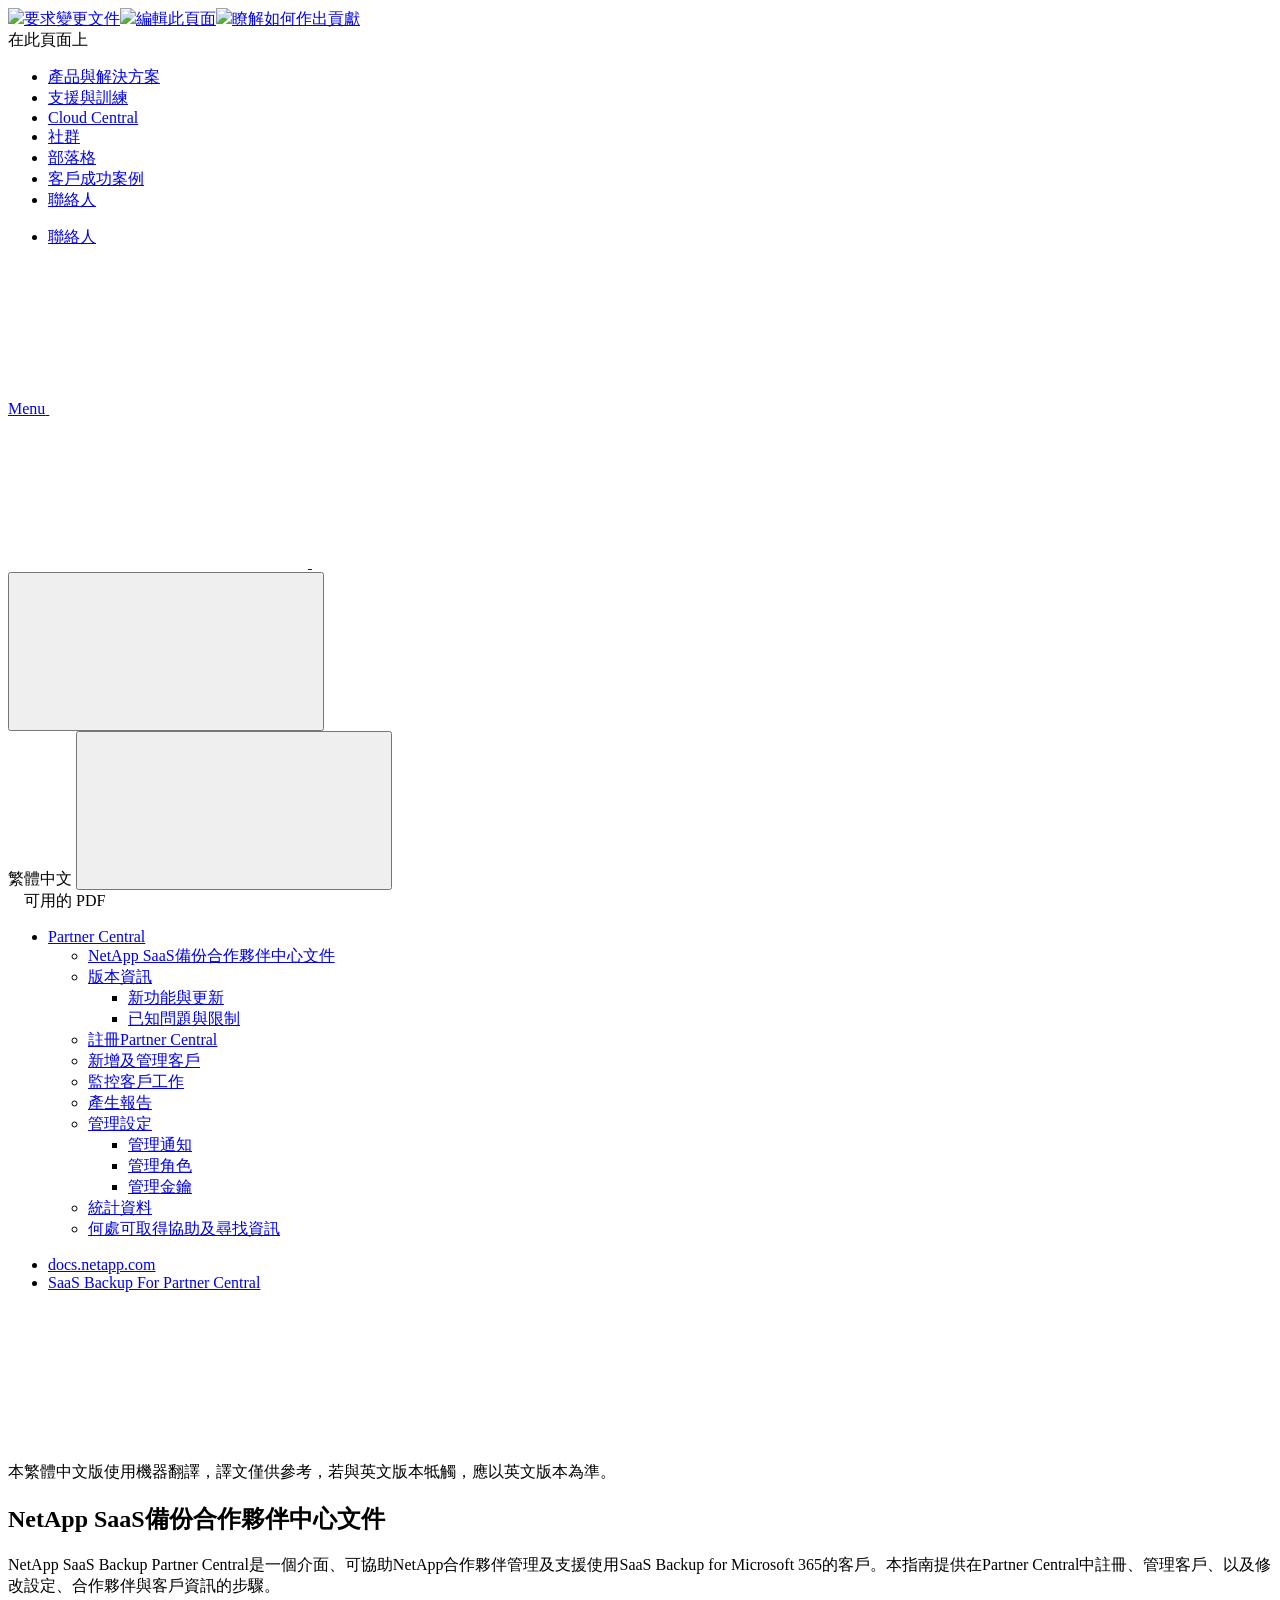
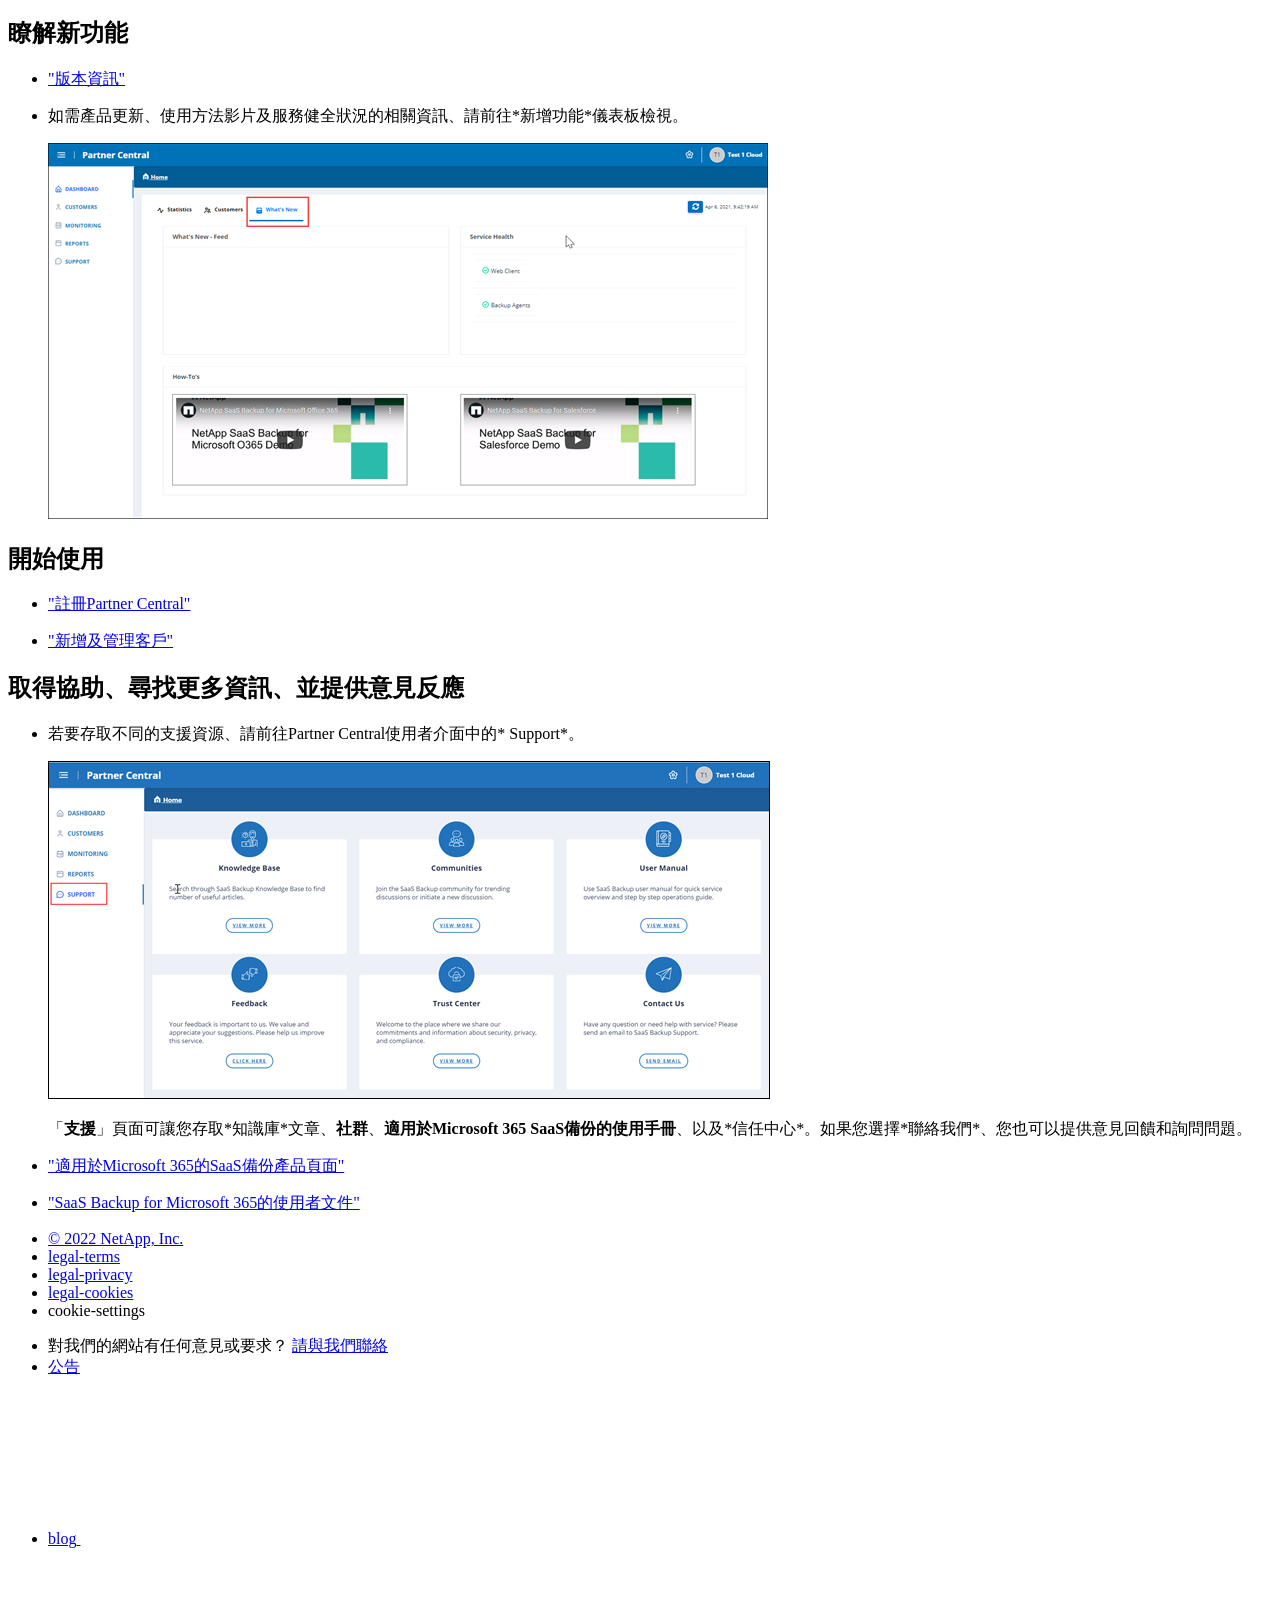
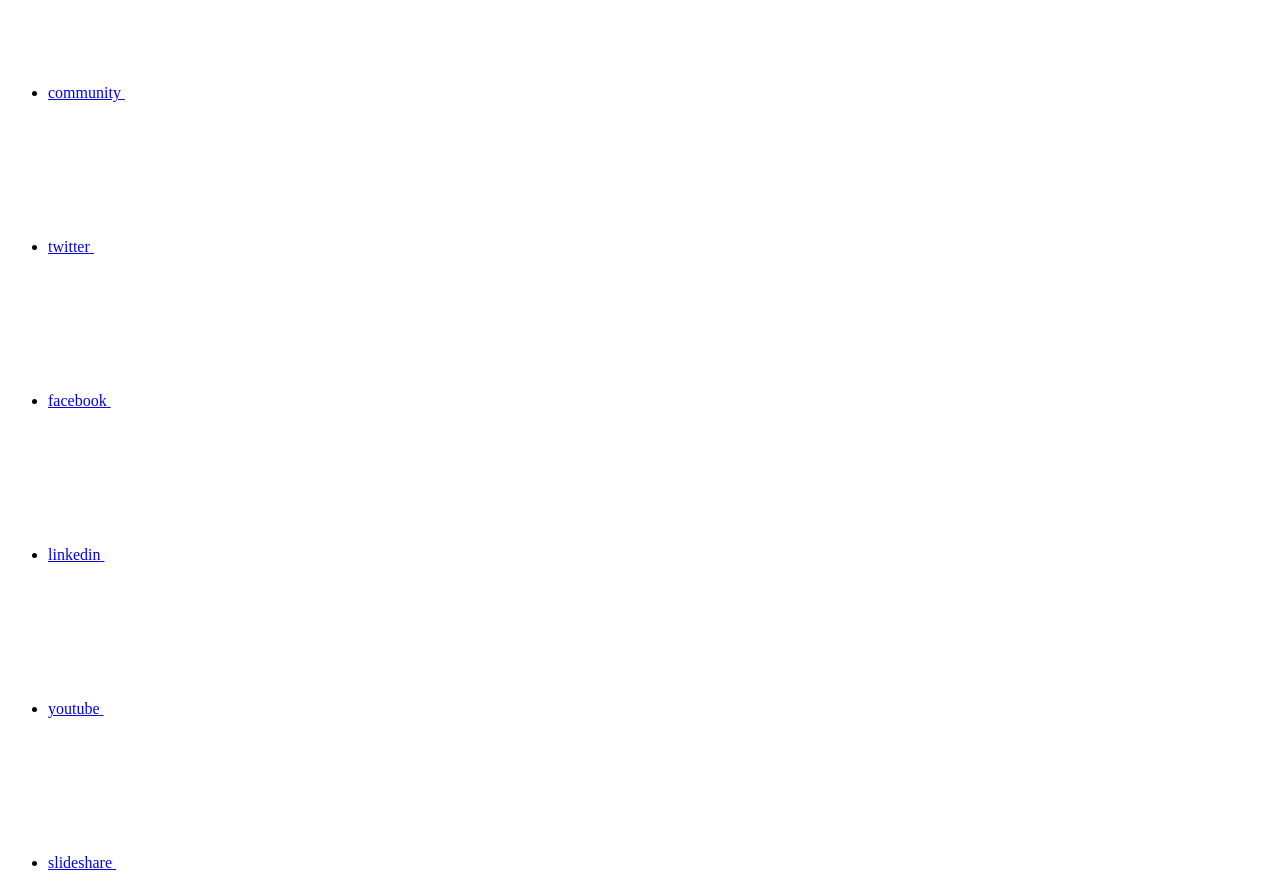
==== index.html @ b0cb1d8d "Deploying to gh-pages from  @ becebbbd6865f7b29bdb03e054791adb835236fb 🚀" ====
<!DOCTYPE html>
<html lang="zh-tw">
  <head class="at-element-marker">
  <title>NetApp SaaS備份合作夥伴中心文件</title>
  <meta charset="utf-8">
  <meta http-equiv="x-ua-compatible" content="ie=edge,chrome=1">
  <meta http-equiv="language" content="en">
  <meta name="viewport" content="width=device-width, initial-scale=1">
  <meta property="og:title" content="NetApp SaaS備份合作夥伴中心文件" />
	<meta property="og:type" content="website" />
	<meta property="og:url" content="https://docs.netapp.com/zh-tw/saasbackup-partnercentral/index.html" />
	<meta property="og:description" content="歡迎使用適用於Partner Central的NetApp SaaS備份文件入口網站。" />
  <meta property="og:image" content="https://docs.netapp.com/zh-tw/saasbackup-partnercentral/images/logo-tophat-social.png" />
  <meta property="og:image:alt" content="NetApp Logo" />
  <meta name="format-detection" content="telephone=no">
  <meta http-equiv="Content-Type" content="text/html; charset=utf-8">
  <meta http-equiv="encoding" content="utf-8">
  <meta http-equiv="nss-type" content="Product Documentation"/>
  <meta http-equiv="nss-subtype" content="User Guide"/><meta name="description" content="歡迎使用適用於Partner Central的NetApp SaaS備份文件入口網站。">
  <meta name="keywords" content=" "><!-- Icons -->
  <link rel="icon" href="/zh-tw/saasbackup-partnercentral/images/favicon.ico" type="image/x-icon">

  <!-- RSS Feed --><!-- CSS Definitions: NetApp CSS should be defined after generic css -->

  <!-- Elastic Search -->
  <link rel="stylesheet" href="//cdn.jsdelivr.net/searchkit/0.10.0/theme.css">

  <!-- Controls AsciiDoctor Admonition Blocks -->
  <link rel="stylesheet" type="text/css" href="/zh-tw/saasbackup-partnercentral/css/font-awesome.min.css">

  <!-- Controls the shadow effect for search dropdown menu -->
  <link rel="stylesheet" href="/zh-tw/saasbackup-partnercentral/css/boxshadowproperties.css">

  <!-- NetApp CSS controls the technical content -->
  <link rel="stylesheet" type="text/css" href="/zh-tw/saasbackup-partnercentral/css/netapp.css">

  <!-- WWW CSS Content -->
  <link rel="stylesheet" type="text/css" href="/zh-tw/saasbackup-partnercentral/css/www-luci-dotcom.min.css">
  <link rel="stylesheet" type="text/css" href="/zh-tw/saasbackup-partnercentral/css/www-netapp-dotcom.css">
  <link rel="stylesheet" href="/zh-tw/saasbackup-partnercentral/css/www-netapp-library-critical.min.css" media="all" >
  <link rel="stylesheet" href="/zh-tw/saasbackup-partnercentral/css/www-netapp-library-non-critical.min.css" as="style" onload="this.onload=null;this.rel='stylesheet'">
  <link rel="stylesheet" href="/zh-tw/saasbackup-partnercentral/css/www-netapp-library-global-header-footer.min.css">

  <!-- NetApp IE Customizations -->
  <link rel="stylesheet" href='/zh-tw/saasbackup-partnercentral/css/na-utility.css' type='text/css'>
  <link rel="stylesheet" href='/zh-tw/saasbackup-partnercentral/css/na-sidebar.css' type='text/css'>
  <link rel='stylesheet' href='/zh-tw/saasbackup-partnercentral/css/clouddocs.css' type='text/css'>
  <link rel='stylesheet' href='/zh-tw/saasbackup-partnercentral/css/custom-dropdown.css' type='text/css'>
  <link rel='stylesheet' href='/zh-tw/saasbackup-partnercentral/css/na-pagenav.css' type='text/css'>

  
  <link rel="stylesheet" href="/zh-tw/saasbackup-partnercentral/css/landing-page.css" type="text/css">
  <link rel="stylesheet" href="/zh-tw/saasbackup-partnercentral/css/tabbed-blocks.css" type="text/css">
  <!-- Canonical url -->
  <link rel='stylesheet' href='/zh-tw/saasbackup-partnercentral/css/na-feature.css' type='text/css'><!-- Top level site integrations --><script>
    if (document.location.hostname === "docs.netapp.com") {
      var head = document.getElementsByTagName('head')[0];
      var onetrustConsent = document.createElement("script");
      onetrustConsent.type = "text/javascript";
      onetrustConsent.src = "https://cdn.cookielaw.org/consent/72570c5c-fe30-465f-b0e0-b77f7fb4ae34/OtAutoBlock.js";
      head.appendChild(onetrustConsent);

      var onetrustScript = document.createElement("script");
      onetrustScript.type = "text/javascript";
      onetrustScript.src = "https://cdn.cookielaw.org/scripttemplates/otSDKStub.js";
      onetrustScript.charset = "UTF-8";
      onetrustScript.dataset.documentLanguage = "true";
      onetrustScript.dataset.domainScript = "72570c5c-fe30-465f-b0e0-b77f7fb4ae34";
      head.appendChild(onetrustScript);
    }

    function OptanonWrapper() { }

    if (document.location.hostname === "docs.netapp.com") {
      var adobe = document.createElement("script");
      adobe.type = "text/plain";
      adobe.className = "optanon-category-C0002";
      adobe.src = "//assets.adobedtm.com/60287eadf1ee/c284da483c83/launch-e9ff3acac59f.min.js";
      head.appendChild(adobe);

      var google = document.createElement("script");
      google.type = "text/plain";
      google.className = "optanon-category-C0002";
      google.src = "https://www.googletagmanager.com/gtag/js?id=UA-81697994-3";
      head.appendChild(google);

      window.dataLayer = window.dataLayer || [];
      function gtag(){dataLayer.push(arguments);}
      gtag('js', new Date());
      gtag('config', 'UA-81697994-3');
    }
  </script>
  <script src="https://cdnjs.cloudflare.com/ajax/libs/jquery/2.1.4/jquery.min.js"></script>
  <script src="https://cdnjs.cloudflare.com/ajax/libs/jquery-cookie/1.4.1/jquery.cookie.min.js"></script>

  <!-- Used for Product Family Page Sidebar Visibility --><!-- Used to import Promise for IE. Required for SearchKit -->
  <script src="https://cdnjs.cloudflare.com/ajax/libs/bluebird/3.3.5/bluebird.min.js"></script><script src='/zh-tw/saasbackup-partnercentral/js/na-search.js'></script><script src='/zh-tw/saasbackup-partnercentral/js/na-pagenav.js'></script><link rel='stylesheet' href='/zh-tw/saasbackup-partnercentral/css/prism.css' type='text/css'>
  <link rel='stylesheet' href='/zh-tw/saasbackup-partnercentral/css/prism-netapp.css' type='text/css'>


  <script src='/zh-tw/saasbackup-partnercentral/js/na-utility.js'></script>
  <script src='/zh-tw/saasbackup-partnercentral/js/clouddocs.js'></script>
  <script src='/zh-tw/saasbackup-partnercentral/js/jquery.navgoco.min.js'></script>
  <script src="https://maxcdn.bootstrapcdn.com/bootstrap/3.3.7/js/bootstrap.min.js" integrity="sha384-Tc5IQib027qvyjSMfHjOMaLkfuWVxZxUPnCJA7l2mCWNIpG9mGCD8wGNIcPD7Txa" crossorigin="anonymous"></script>
  <script src='/zh-tw/saasbackup-partnercentral/js/toc.js'></script>
  <script src='/zh-tw/saasbackup-partnercentral/js/customscripts.js'></script><script>
      $(document).ready(function() {
          
          var collapseOnInit = true;
          

          var navSettings = {
              "caretHtml": '',
              "accordion": collapseOnInit,
              "openClass": 'active', // open
              "save": false, // leave false or nav highlighting doesn't work right
              "cookie": {
                  "name": 'navgoco',
                  "expires": false,
                  "path": '/'
              },
              "slide": {
                  "duration": 400,
                  "easing": 'swing'
              }
          };

          // Initialize navgoco with default options
          $("#mysidebar").navgoco(navSettings);
          

          $("#collapseAll").click(function(e) {
              e.preventDefault();
              $("#mysidebar").navgoco('toggle', false);
          });

          $("#expandAll").click(function(e) {
              e.preventDefault();
              $("#mysidebar").navgoco('toggle', true);
          });

      });

  </script>
  <script>
      $(document).ready(function() {
          $("#tg-sb-link").click(function() {
              $("#tg-sb-sidebar").toggle();
              $("#tg-sb-content").toggleClass('col-md-9');
              $("#tg-sb-content").toggleClass('col-md-12');
              $("#tg-sb-icon").toggleClass('fa-toggle-on');
              $("#tg-sb-icon").toggleClass('fa-toggle-off');
          });
      });
  </script>
  <script src='/zh-tw/saasbackup-partnercentral/js/custom-dropdown.js'></script>
  <script src='/zh-tw/saasbackup-partnercentral/js/FileSaver.min.js'></script>
  <script src='/zh-tw/saasbackup-partnercentral/js/jszip-utils.min.js'></script>
  <script src='/zh-tw/saasbackup-partnercentral/js/jszip.min.js'></script>
  <script src='/zh-tw/saasbackup-partnercentral/js/pdf-ux.js'></script>
</head>


  <body class role="document" data-flavor="">
    <div id="page" class="n-off-canvas-menu">
      <div class="n-off-canvas-menu__menu"><!--TODO: Add offcanvas code --></div>
      <div class="n-off-canvas-menu__content-wrap">
        <header class="site-header" id="banner">
  
  <!-- Start Page Toolbar -->
  
  <div class="page-nav-toolbar"><div class="page-nav-contribute"><a target="_blank" href="https://github.com/NetAppDocs/saasbackup-partnercentral/issues/new?body=Page%3A%20[NetApp SaaS備份合作夥伴中心文件](https://docs.netapp.com/zh-tw/saasbackup-partnercentral/index.html)" class="page-nav-contribute-link" role="button"><img src="/zh-tw/saasbackup-partnercentral/images/discuss-sm.svg" class="github-icon" />要求變更文件</a><a target="_blank" href="https://github.com/NetAppDocs/saasbackup-partnercentral/blob/main/index.adoc" class="page-nav-contribute-link" role="button"><img src="/zh-tw/saasbackup-partnercentral/images/edit-sm.svg" class="github-icon" />編輯此頁面</a><a target="_blank" href="https://docs.netapp.com/us-en/contribute/" class="page-nav-contribute-link"  ><img src="/zh-tw/saasbackup-partnercentral/images/article-sm.svg" class="github-icon" />瞭解如何作出貢獻</a></div>
    <div class="page-nav-container">
      <nav class="page-nav-fixed">
        <div class="page-nav-title">在此頁面上</div>
        <div class="page-nav-links">
          <ul class="page-nav-inner" id="page-menu"></ul>
        </div>
      </nav>
    </div>
  </div>
  
  
  <!-- Start top_hat -->
  <div class="n-top-hat">
    <div class="n-container">
      <div class="n-top-hat__cross-property-nav">
        <ul class="n-top-hat__list">
          <li class="n-top-hat__list-item">
            <a href="https://www.netapp.com/products-a-z/" class="n-top-hat__link">產品與解決方案</a>
          </li>
          <li class="n-top-hat__list-item">
            <a href="https://www.netapp.com/support-and-training/netapp-university/" class="n-top-hat__link">支援與訓練</a>
          </li>
          <li class="n-top-hat__list-item">
            <a href="https://cloud.netapp.com" class="n-top-hat__link">Cloud Central</a>
          </li>
          <li class="n-top-hat__list-item">
            <a href="https://community.netapp.com/" class="n-top-hat__link">社群</a>
          </li>
          <li class="n-top-hat__list-item">
            <a href="https://blog.netapp.com/" class="n-top-hat__link">部落格</a>
          </li>
          <li class="n-top-hat__list-item">
            <a href="https://customers.netapp.com/en/" class="n-top-hat__link">客戶成功案例</a>
          </li>
          <li class="n-top-hat__list-item">
            <a href="https://www.netapp.com/us/contact-us/index.aspx" target="_self" class="n-top-hat__link" data-ntap-ui="contact-us">聯絡人</a>
          </li>
        </ul>
      </div>
      <div class="n-top-hat__utils">
        <ul class="n-top-hat__list">
          <li class="n-top-hat__list-item">
            <a href="https://www.netapp.com/us/contact-us/index.aspx" target="_self" class="n-top-hat__link" data-ntap-ui="contact-us">聯絡人</a>
          </li>
        </ul>
      </div>
    </div>
  </div>
  <!-- End top_hat -->

  <!-- Start property bar -->
  <style>
    .n-property-navigation-bar__menus--desktop-experience .n-menu--mega__default-content__heading span {
    color: #34B0FF;
    }
  </style>
  <div class="n-property-bar " data-ntap-ui="sticky-nav">
    <div class="n-property-bar__inner-wrap">
      <div class="n-property-bar__menu-toggle">
        <a href="#" class="n-property-bar__menu-toggle-link">
          <span class="n-property-bar__menu-toggle-text">Menu</span>
          <svg class="n-icon-bars n-property-bar__menu-toggle-icon" aria-labelledby="title">
            <title>bars</title>
            <use xlink:href="/zh-tw/saasbackup-partnercentral/common/svg/sprite.svg#bars"></use>
          </svg>
        </a>
      </div>
      <div class="n-property-bar__property-mark ">
        <a href="https://www.netapp.com" class="n-property-bar__property-link">
          <div class="n-property-bar__logo">
            <svg class="n-icon-netapp-mark n-icon-netapp-mark n-property-bar__netapp-mark-icon" aria-labelledby="title">
              <title>netapp-mark</title>
              <use xlink:href="/zh-tw/saasbackup-partnercentral/common/svg/sprite.svg#netapp-mark"></use>
            </svg>
            <svg class="n-icon-netapp-logo n-property-bar__logo-svg" aria-labelledby="title">
              <title>netapp-logo</title>
              <use xlink:href="/zh-tw/saasbackup-partnercentral/common/svg/sprite.svg#netapp-logo"></use>
            </svg>
          </div>
        </a>
      </div>

      
      <div class="search-property-bar">
        <div id="search-demo-container" class="searchbox n-property-bar__search">
          <div id="react-search" 
          data-search-html="/zh-tw/saasbackup-partnercentral/search.html"
          data-type="widget" 
          data-placeholder="搜尋文件" 
          data-no-results-found="找不到符合 {query} 的相關結果。" 
          data-did-you-mean="搜尋 {suggestion}。" 
          data-no-results-found-did-you-mean="找不到符合 {query} 的相關結果。您是否要找的是{suggestion}？" 
          data-results-found="找到 {hitCount} 筆結果"  
          data-sk-es-pf-indexes=""
          data-flavor=""></div>
          <button class="n-property-bar__search-toggle-button" type="button">
            <svg class="n-icon-search n-property-bar__search-toggle-button-icon" aria-labelledby="title">
              <title>search</title>
              <use xmlns:xlink="http://www.w3.org/1999/xlink" xlink:href="/zh-tw/saasbackup-partnercentral/common/svg/sprite.svg#search"></use>
            </svg>
          </button>
        </div>
      </div>
      
    </div>
  </div>
  <div class="n-property-bar__toolbar">
    <!-- Start Language Selector --><div id="ie-i18n" class="n-property-bar__lang-selector">
      <div id="ie-i18n-menu">
      <span class="ie-i18n-lang">繁體中文</span>
        <button class="ie-i18n-icon-container" type="button">
          <svg class="n-globe__icon" aria-labelledby="title">
            <title>globe</title>
            <use xmlns:xlink="http://www.w3.org/1999/xlink" xlink:href="/zh-tw/saasbackup-partnercentral/common/svg/sprite.svg#globe"></use>
          </svg>
        </button>
      </div>
      <div id="n-property-navigation-bar__menu--language-selector" class="ie-i18n-results-container n-menu n-menu--v3 n-menu--is-active" style="display: none;">
        <div class="n-language-selector-menu">
          <ul class="n-menu__list">
            <li class="n-menu__list-column">
              <ul class="n-menu__list"><li class="n-menu__list-item n-menu__list-item--level-1">
                  <a href="https://docs.netapp.com/us-en/saasbackup-partnercentral/index.html" class="n-menu__header-text"><span translate="no" class="notranslate">English</span></a>
                </li><li class="n-menu__list-item n-menu__list-item--level-1">
                  <a href="https://docs.netapp.com/ja-jp/saasbackup-partnercentral/index.html" class="n-menu__header-text"><span translate="no" class="notranslate">日本語</span></a>
                </li><li class="n-menu__list-item n-menu__list-item--level-1">
                  <a href="https://docs.netapp.com/ko-kr/saasbackup-partnercentral/index.html" class="n-menu__header-text"><span translate="no" class="notranslate">한국어</span></a>
                </li><li class="n-menu__list-item n-menu__list-item--level-1">
                  <a href="https://docs.netapp.com/zh-cn/saasbackup-partnercentral/index.html" class="n-menu__header-text"><span translate="no" class="notranslate">简体中文</span></a>
                </li><li class="n-menu__list-item n-menu__list-item--level-1">
                  <a href="https://docs.netapp.com/zh-tw/saasbackup-partnercentral/index.html" class="n-menu__header-text"><span translate="no" class="notranslate">繁體中文</span></a>
                </li></ul>
            </li>
          </ul>
        </div>
      </div>
    </div><!-- End Language Selector -->

    <div class="n-property-bar__cta"></div>
  </div>
  <script>
    $(function(){
        var currentLocalization = $('html').attr('lang');

        var localizationsDictionary = {
            "en-CA" : "https://www.netapp.com/search/index.aspx?for_cr=canada&",
            "en-IN" : "https://www.netapp.com/search/index.aspx?for_cr=india&",
            "nl-NL" : "https://www.netapp.com/search/index.aspx?for_cr=netherlands&",
            "ru-RU" : "https://www.netapp.com/search/index.aspx?for_cr=russia&",
            "sv-SE" : "https://www.netapp.com/search/index.aspx?for_cr=sweden&",
            "it-IT" : "https://www.netapp.com/search/index.aspx?for_cr=italy&",
            "he-IL" : "https://www.netapp.com/search/index.aspx?for_cr=israel&",
            "ko-KR" : "https://www.netapp.com/search/index.aspx?for_cr=korea&",
            "zh-TW" : "https://www.netapp.com/search/index.aspx?for_cr=taiwan&",
            "en-GB" : "https://www.netapp.com/search/index.aspx?for_cr=unitedkingdom&",
            "en-SG" : "https://www.netapp.com/search/index.aspx?for_cr=asean&",
            "en-AU" : "https://www.netapp.com/search/index.aspx?for_cr=australia&",
            "pt-BR" : "https://www.netapp.com/search/index.aspx?for_cr=brasil&",
            "de-CH" : "https://www.netapp.com/search/index.aspx?for_cr=switzerland&",
            "es-MX" : "https://www.netapp.com/search/index.aspx?for_cr=mexico&"
        };

        if($('html').hasClass('ntap-whitelisted') && localizationsDictionary.hasOwnProperty(currentLocalization)) {
            $('.n-property-bar__property-link').attr('href', '/');
        }
    });
  </script>
  <!-- End property bar -->
</header>


        <main id="n-main-content" class="n-main-content">
          <!-- Start Documentation Content -->
<div class="ie-main">
  <!-- Sidebar Column -->
  
  <div class="col-md-3" id="sidebar-height">
      <div class="n-pdf-header">
  <a id="toggleButtonPdf" class="n-pdf-button" type="button">
    <img src="/zh-tw/saasbackup-partnercentral/images/pdf.png" width="16" height="16"/>可用的 PDF<span>
    </span>
  </a>
</div>
<div class="n-pdf-body-container">
  <ul id="toggleContainerPdf" class="n-pdf-body" style="display:none;"><li class="pdf-ux-container">
        
        
        
        <a target="_blank" href="/zh-tw/saasbackup-partnercentral/pdfs/fullsite-sidebar/NetApp_SaaS備份合作夥伴中心文件.pdf" >
          <img src="/zh-tw/saasbackup-partnercentral/images/pdf.png" width="16" height="16"/>此文件網站（PDF 格式）</a>

    
      <ul class="subfolders" style="display:none;">
        <li class="pdf-ux-container">
          
          
          
          <a target="_blank" 
            
              href="/zh-tw/saasbackup-partnercentral/pdfs/sidebar/Partner_Central.pdf" 
            
          >
            <img src="/zh-tw/saasbackup-partnercentral/images/pdf.png" width="16" height="16"/>
            Partner Central
          </a>
          
    <ul class="subfolders" style="display:none;"><li class="active pdf-hide">
  <a target="_blank" href="/zh-tw/saasbackup-partnercentral/pdfs/pages/index.pdf" >
    <img src="/zh-tw/saasbackup-partnercentral/images/pdf.png" width="16" height="16"/>
    PDF of this page
  </a>
</li>

</ul>
  



    
      <ul class="subfolders" style="display:none;">
        <li class="pdf-ux-container">
          
          
          
          <a target="_blank" 
            
              href="/zh-tw/saasbackup-partnercentral/pdfs/sidebar/版本資訊.pdf" 
            
          >
            <img src="/zh-tw/saasbackup-partnercentral/images/pdf.png" width="16" height="16"/>
            版本資訊
          </a>
          





          
        </li>
      </ul>
    

  











    
      <ul class="subfolders" style="display:none;">
        <li class="pdf-ux-container">
          
          
          
          <a target="_blank" 
            
              href="/zh-tw/saasbackup-partnercentral/pdfs/sidebar/管理設定.pdf" 
            
          >
            <img src="/zh-tw/saasbackup-partnercentral/images/pdf.png" width="16" height="16"/>
            管理設定
          </a>
          







          
        </li>
      </ul>
    

  







          
        </li>
      </ul>
    

  


</li></ul>
  <div class="zip-pdf-link-container" style="display: none;">   
    <a href="#" id="zipPdf">
      <img src="/zh-tw/saasbackup-partnercentral/images/pdf-zip.png" width="16" height="16"/>
      <pre>個別 PDF 文件的集合<span class="zip-size"></span></pre>
    </a><div id="zip-link-popup" class="hide">
    <div class="inner-modal">
        <div class="downloading-progress">
            <div class="spinner"></div>
            <h1>Creating your file...</h1>
            <div>This may take a few minutes. Thanks for your patience.</div>
            <button class="cancel-download-btn" type="button">Cancel</button>
        </div>
        <div class="download-complete hide">
            <div class="done-icon">
                <svg xmlns="http://www.w3.org/2000/svg" width="24" height="24" viewBox="0 0 24 24"><path d="M20.285 2l-11.285 11.567-5.286-5.011-3.714 3.716 9 8.728 15-15.285z"/></svg>
            </div>
            <div>Your file is ready</div>
            <button class="cancel-download-btn" type="button">OK</button>
        </div>
    </div>
</div>
<script>
    $(".cancel-download-btn").click(function(){
        $("#zip-link-popup").addClass("hide");
        $("#zip-link-popup .downloading-progress").removeClass("hide");
        $("#zip-link-popup .download-complete").addClass("hide");
    });
</script></div>
</div>
<script>
  $("#toggleContainerPdf li.active:last-child").parents('ul.subfolders').toggle('display');
  $("#toggleButtonPdf").click(function () {
    $("#toggleContainerPdf").toggle('display');
    $(".n-pdf-body-container .zip-pdf-link-container").toggle('display');
  });
</script><div class="sidebar-nav-container">
  <ul id="mysidebar" class="nav"><li class="subfolders "><a href="#">
        <div class="na-navbar-padding"> Partner Central</div>
      </a>
      <ul><li class="  active "><a class="na-navbar-padding" href="/zh-tw/saasbackup-partnercentral/index.html">
        NetApp SaaS備份合作夥伴中心文件
      </a></li><li class="subfolders "><a href="#">
        <div class="na-navbar-padding"> 版本資訊</div>
      </a>
      <ul><li class=" "><a class="na-navbar-padding" href="/zh-tw/saasbackup-partnercentral/partnercentral_reference_new.html">
        新功能與更新
      </a></li><li class=" "><a class="na-navbar-padding" href="/zh-tw/saasbackup-partnercentral/partnercentral_reference_limitations.html">
        已知問題與限制
      </a></li></ul></li><li class=" "><a class="na-navbar-padding" href="/zh-tw/saasbackup-partnercentral/partnercentral_task_register.html">
        註冊Partner Central
      </a></li><li class=" "><a class="na-navbar-padding" href="/zh-tw/saasbackup-partnercentral/partnercentral_task_add_and_manage_customers.html">
        新增及管理客戶
      </a></li><li class=" "><a class="na-navbar-padding" href="/zh-tw/saasbackup-partnercentral/partnercentral_task_monitor.html">
        監控客戶工作
      </a></li><li class=" "><a class="na-navbar-padding" href="/zh-tw/saasbackup-partnercentral/partnercentral_task_generate_reports.html">
        產生報告
      </a></li><li class="subfolders "><a href="#">
        <div class="na-navbar-padding"> 管理設定</div>
      </a>
      <ul><li class=" "><a class="na-navbar-padding" href="/zh-tw/saasbackup-partnercentral/partnercentral_task_manage_notifications.html">
        管理通知
      </a></li><li class=" "><a class="na-navbar-padding" href="/zh-tw/saasbackup-partnercentral/partnercentral_task_manage_roles.html">
        管理角色
      </a></li><li class=" "><a class="na-navbar-padding" href="/zh-tw/saasbackup-partnercentral/partnercentral_task_manage_keys.html">
        管理金鑰
      </a></li></ul></li><li class=" "><a class="na-navbar-padding" href="/zh-tw/saasbackup-partnercentral/partnercentral_reference_statistics.html">
        統計資料
      </a></li><li class=" "><a class="na-navbar-padding" href="/zh-tw/saasbackup-partnercentral/partnercentral_reference_get_help_find_info.html">
        何處可取得協助及尋找資訊
      </a></li></ul></li></ul>
</div>
<script>
  window.onscroll = () => {
    const value = -40 - (document.body.scrollHeight - (window.innerHeight + document.scrollingElement.scrollTop));
    
    document.getElementById("sidebar-height").style.bottom = Math.max(0,value) + "px";
};
</script>
<!-- this highlights the active parent class in the navgoco sidebar. this is critical so that the parent expands when you're viewing a page. This must appear below the sidebar code above. Otherwise, if placed inside customscripts.js, the script runs before the sidebar code runs and the class never gets inserted.-->
<script>$("li.active").parents('li').toggleClass("active");</script>


  </div>
  

  <div class="ie-content-pane n-doc__component-detail-content n-doc__component-detail-content--show-code">
    <!-- Begin of page container --><article class="page-content">
      <div class="ie-utility">
  <div class="ie-menu">
    <div class="n-breadcrumb">
      <ul class="n-breadcrumb__list">
        <li class="n-breadcrumb__list-item">
          <a href="https://docs.netapp.com">docs.netapp.com</a>
        </li>
        

        

        <li class="n-breadcrumb__list-item">
          <a href="/zh-tw/saasbackup-partnercentral/">SaaS&nbsp;Backup&nbsp;For&nbsp;Partner&nbsp;Central</a>
        </li>

      </ul>
    </div>
    <div style="clear: both"></div><!-- Main needs to have height -->
  </div>
</div>

      <div class="ie-nmt-disclaimer">
  <span>
    <div class="ie-nmt-disclaimer-container">
      <div class="ie-nmt-disclaimer-icon">
        <svg class="luci-icon" aria-hidden="true">
          <use xlink:href="/zh-tw/saasbackup-partnercentral/common/svg/sprite.svg#circle-info">
        </svg>
      </div>
      <div class="ie-nmt-disclaimer-content">
        <span> 本繁體中文版使用機器翻譯，譯文僅供參考，若與英文版本牴觸，應以英文版本為準。 </span>
      </div>
      <div style="clear:both;"></div>
    </div>
  </span>
</div><div class="n-doc__component-detail-heading-wrap">
  <h1 class="n-doc__component-detail-heading">NetApp SaaS備份合作夥伴中心文件</h1>
</div>


<p class="page-details">
  


</p>

<div id="preamble">
<div class="sectionbody">
<div class="paragraph">
<p>NetApp SaaS Backup Partner Central是一個介面、可協助NetApp合作夥伴管理及支援使用SaaS Backup for Microsoft 365的客戶。本指南提供在Partner Central中註冊、管理客戶、以及修改設定、合作夥伴與客戶資訊的步驟。</p>
</div>
</div>
</div>
<div class="sect1">
<h2 id="瞭解新功能">瞭解新功能</h2>
<div class="sectionbody">
<div class="ulist">
<ul>
<li>
<p><a href="partnercentral_reference_new.html">"版本資訊"</a></p>
</li>
<li>
<p>如需產品更新、使用方法影片及服務健全狀況的相關資訊、請前往*新增功能*儀表板檢視。</p>
<div class="paragraph">
<p><span class="image"><img src="./media/whats_new.png" alt="Partner Central <strong>最新消息</strong>"></span></p>
</div>
</li>
</ul>
</div>
</div>
</div>
<div class="sect1">
<h2 id="開始使用">開始使用</h2>
<div class="sectionbody">
<div class="ulist">
<ul>
<li>
<p><a href="partnercentral_task_register.html">"註冊Partner Central"</a></p>
</li>
<li>
<p><a href="partnercentral_task_add_and_manage_customers.html">"新增及管理客戶"</a></p>
</li>
</ul>
</div>
</div>
</div>
<div class="sect1">
<h2 id="取得協助尋找更多資訊並提供意見反應">取得協助、尋找更多資訊、並提供意見反應</h2>
<div class="sectionbody">
<div class="ulist">
<ul>
<li>
<p>若要存取不同的支援資源、請前往Partner Central使用者介面中的* Support*。</p>
<div class="paragraph">
<p><span class="image"><img src="./media/support_page.png" alt="支援頁面"></span></p>
</div>
<div class="paragraph">
<p>「<strong>支援</strong>」頁面可讓您存取*知識庫*文章、<strong>社群</strong>、<strong>適用於Microsoft 365 SaaS備份的使用手冊</strong>、以及*信任中心*。如果您選擇*聯絡我們*、您也可以提供意見回饋和詢問問題。</p>
</div>
</li>
<li>
<p><a href="https://cloud.netapp.com/saas-backup">"適用於Microsoft 365的SaaS備份產品頁面"</a></p>
</li>
<li>
<p><a href="https://docs.netapp.com/us-en/saasbackupO365/">"SaaS Backup for Microsoft 365的使用者文件"</a></p>
</li>
</ul>
</div>
</div>
</div>

    </article>
    <!-- Page Container -->
  </div>

  <div style="clear: both"></div><!-- Main needs to have height --></div>

        </main>

        <footer class="n-footer">
  <div class="n-footer__bottom">
    <div class="n-container">
      <div class="n-footer__bottom-left">
        <div class="n-footer__copyright">
          <ul class="n-footer__copyright-list">
            <li class="n-footer__copyright-link">
              <a href="https://www.netapp.com/us/legal/copyright.aspx">© 2022 NetApp, Inc.</a>
            </li>
            <li class="n-footer__copyright-link">
              <a href="https://www.netapp.com/company/legal/terms-of-use/">legal-terms</a>
            </li>
            <li class="n-footer__copyright-link">
              <a href="https://www.netapp.com/company/legal/privacy-policy/">legal-privacy</a>
            </li>
            <li class="n-footer__copyright-link">
              <a href="https://www.netapp.com/company/legal/cookie-policy/">legal-cookies</a>
            </li>
            <li class="n-footer__copyright-link">
              <a class="ot-sdk-show-settings">cookie-settings</a>
            </li>
          </ul>
        </div>
      </div>
      <div class="n-footer__bottom-right">
        <div class="n-footer__copyright">
          <ul class="n-footer__copyright-list">
            <li class="n-footer__copyright-link">
              <span class="n-footer__fine-print">對我們的網站有任何意見或要求？</span>
              <a target="_self" href="javascript:netapp_mailto()">請與我們聯絡</a>
            </li>
            <li class="n-footer__copyright-link">
              <a href="https://docs.netapp.com/zh-tw/announcements/">公告</a>
            </li>
          </ul>
        </div>
        <div class="n-footer__social-links">
          <ul class="n-footer__social-link-list">
            <li class="n-footer__social-link-list-item">
              <a class="n-footer__social-link" data-ntap-social="follow-blog" href="https://blog.netapp.com"
                target="_blank" title="blog" alt="blog">
                <span class="n-footer__social-link-text">blog</span>
                <svg class="n-icon-blog n-footer__social-link-icon" aria-labelledby="title">
                  <title>blog@</title>
                  <use xmlns:xlink="http://www.w3.org/1999/xlink"
                    xlink:href="/zh-tw/saasbackup-partnercentral/common/svg/sprite.svg#blog"></use>
                </svg>
              </a>
            </li>
            <li class="n-footer__social-link-list-item">
              <a class="n-footer__social-link" data-ntap-social="follow-community" href="https://community.netapp.com/"
                target="_blank" title="community" alt="community">
                <span class="n-footer__social-link-text">community</span>
                <svg class="n-icon-community n-footer__social-link-icon" aria-labelledby="title">
                  <title>community@</title>
                  <use xmlns:xlink="http://www.w3.org/1999/xlink"
                    xlink:href="/zh-tw/saasbackup-partnercentral/common/svg/sprite.svg#comments"></use>
                </svg>
              </a>
            </li>
            <li class="n-footer__social-link-list-item">
              <a class="n-footer__social-link" data-ntap-social="follow-twitter" href="https://twitter.com/netapp"
                target="_blank" title="twitter" alt="twitter">
                <span class="n-footer__social-link-text">twitter</span>
                <svg class="n-icon-twitter n-footer__social-link-icon" aria-labelledby="title">
                  <title>twitter@</title>
                  <use xmlns:xlink="http://www.w3.org/1999/xlink"
                    xlink:href="/zh-tw/saasbackup-partnercentral/common/svg/sprite.svg#twitter"></use>
                </svg>
              </a>
            </li>
            <li class="n-footer__social-link-list-item">
              <a class="n-footer__social-link" data-ntap-social="follow-facebook" href="https://www.facebook.com/NetApp"
                target="_blank" title="facebook" alt="facebook">
                <span class="n-footer__social-link-text">facebook</span>
                <svg class="n-icon-facebook n-footer__social-link-icon" aria-labelledby="title">
                  <title>facebook@</title>
                  <use xmlns:xlink="http://www.w3.org/1999/xlink"
                    xlink:href="/zh-tw/saasbackup-partnercentral/common/svg/sprite.svg#facebook"></use>
                </svg>
              </a>
            </li>
            <li class="n-footer__social-link-list-item">
              <a class="n-footer__social-link" data-ntap-social="follow-linkedin"
                href="https://www.linkedin.com/company/netapp" target="_blank" title="linkedin" alt="linkedin">
                <span class="n-footer__social-link-text">linkedin</span>
                <svg class="n-icon-linkedin n-footer__social-link-icon" aria-labelledby="title">
                  <title>linkedin@</title>
                  <use xmlns:xlink="http://www.w3.org/1999/xlink"
                    xlink:href="/zh-tw/saasbackup-partnercentral/common/svg/sprite.svg#linkedin"></use>
                </svg>
              </a>
            </li>
            <li class="n-footer__social-link-list-item">
              <a class="n-footer__social-link" data-ntap-social="follow-youtube"
                href="https://www.youtube.com/user/NetAppTV" target="_blank" title="youtube" alt="youtube">
                <span class="n-footer__social-link-text">youtube</span>
                <svg class="n-icon-youtube n-footer__social-link-icon" aria-labelledby="title">
                  <title>youtube@</title>
                  <use xmlns:xlink="http://www.w3.org/1999/xlink"
                    xlink:href="/zh-tw/saasbackup-partnercentral/common/svg/sprite.svg#youtube"></use>
                </svg>
              </a>
            </li>
            <li class="n-footer__social-link-list-item">
              <a class="n-footer__social-link" data-ntap-social="follow-slideshare"
                href="https://www.slideshare.net/NetApp" target="_blank" title="slideshare" alt="slideshare">
                <span class="n-footer__social-link-text">slideshare</span>
                <svg class="n-icon-slideshare n-footer__social-link-icon" aria-labelledby="title">
                  <title>slideshare@</title>
                  <use xmlns:xlink="http://www.w3.org/1999/xlink"
                    xlink:href="/zh-tw/saasbackup-partnercentral/common/svg/sprite.svg#slideshare"></use>
                </svg>
              </a>
            </li>
          </ul>
        </div>
      </div>
    </div>
  </div>
</footer>

      </div><!-- Elasticsearch JS -->
      <script type="text/javascript" src='/zh-tw/saasbackup-partnercentral/js/bundle.js'></script>

      <!-- Syntax Highlighting -->
      <script type="text/javascript" src='/zh-tw/saasbackup-partnercentral/js/prism.js'></script>
      <script type="text/javascript" src='/zh-tw/saasbackup-partnercentral/js/prism-curl.js'></script>
    </div>
    <script>
      document.body.offsetWidth=1903;
      cookieLaw = {}
      cookieLaw.euCountry = "US";
      cookieLaw.invoke = function(){return false;}
    </script>
    <script src='/zh-tw/saasbackup-partnercentral/js/www-ntap.js'></script>
    <script src='/zh-tw/saasbackup-partnercentral/js/tabbed-blocks.js'></script>
  </body></html>
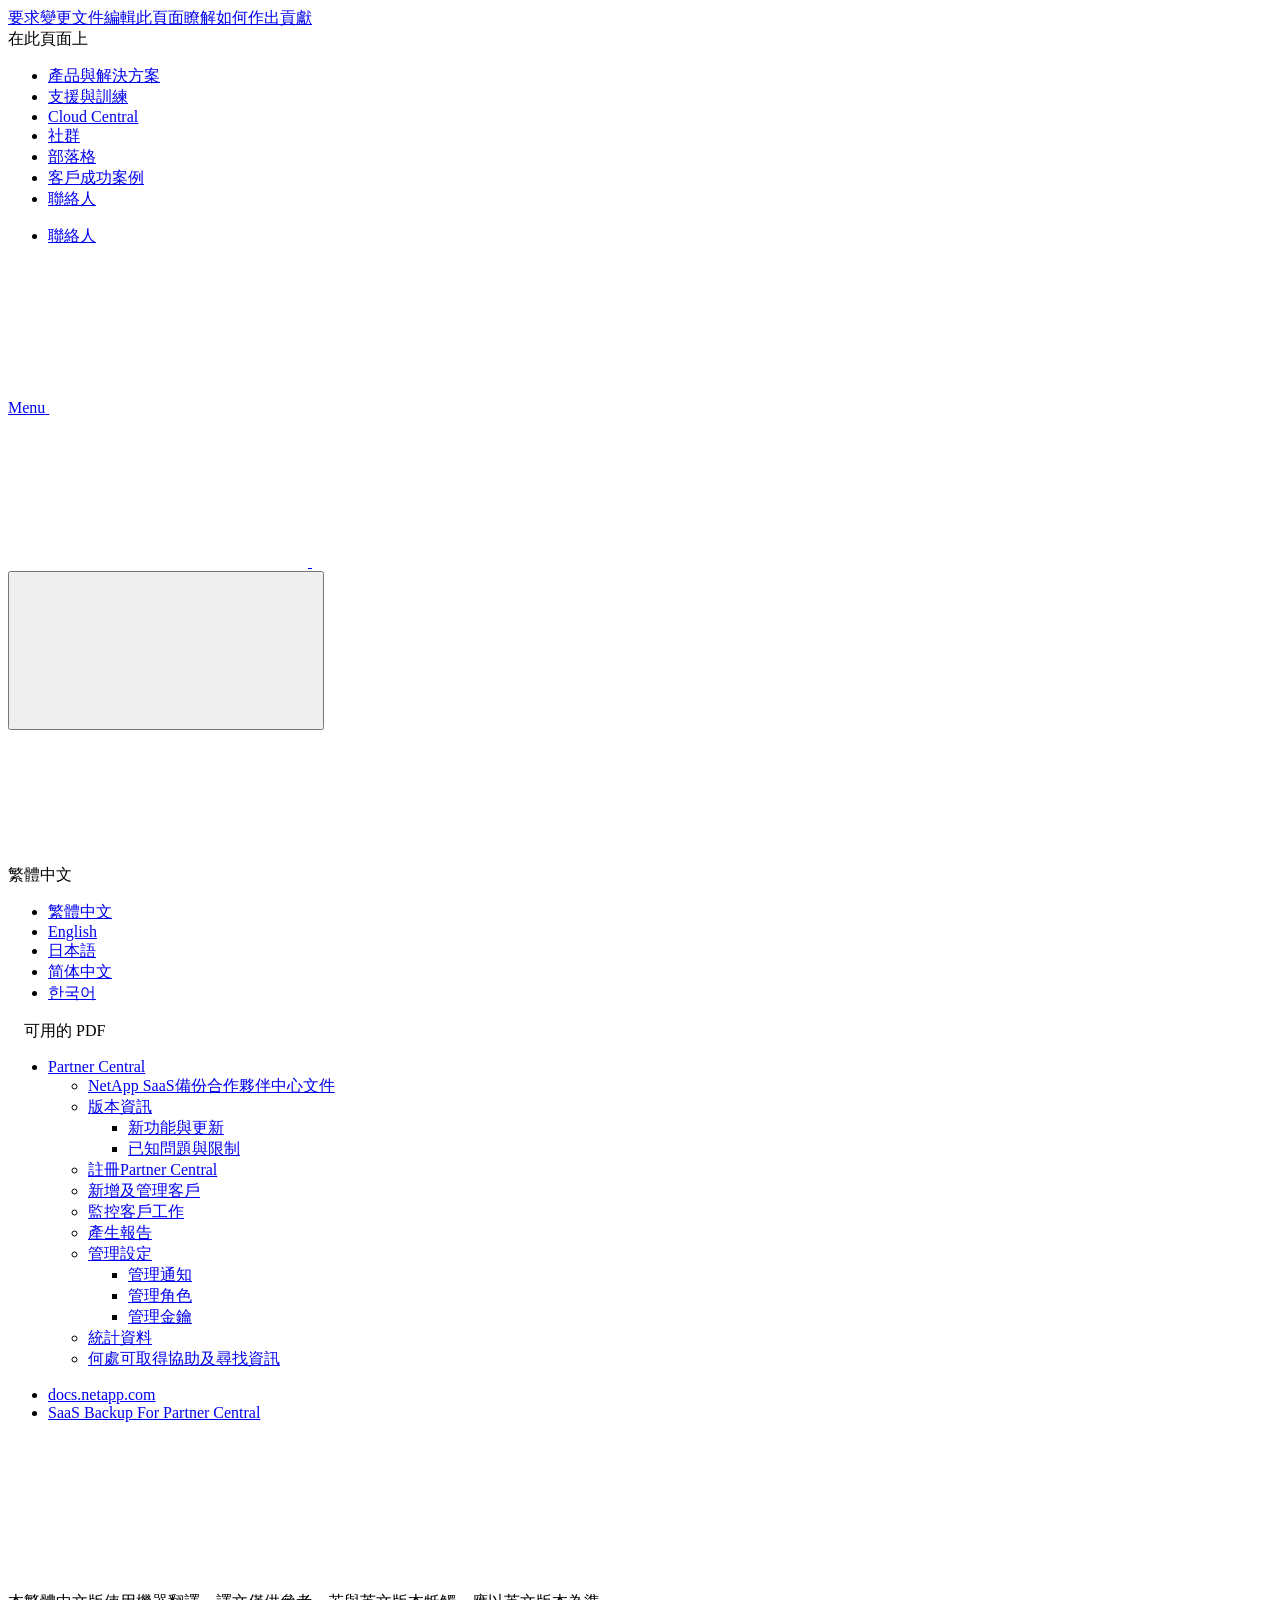
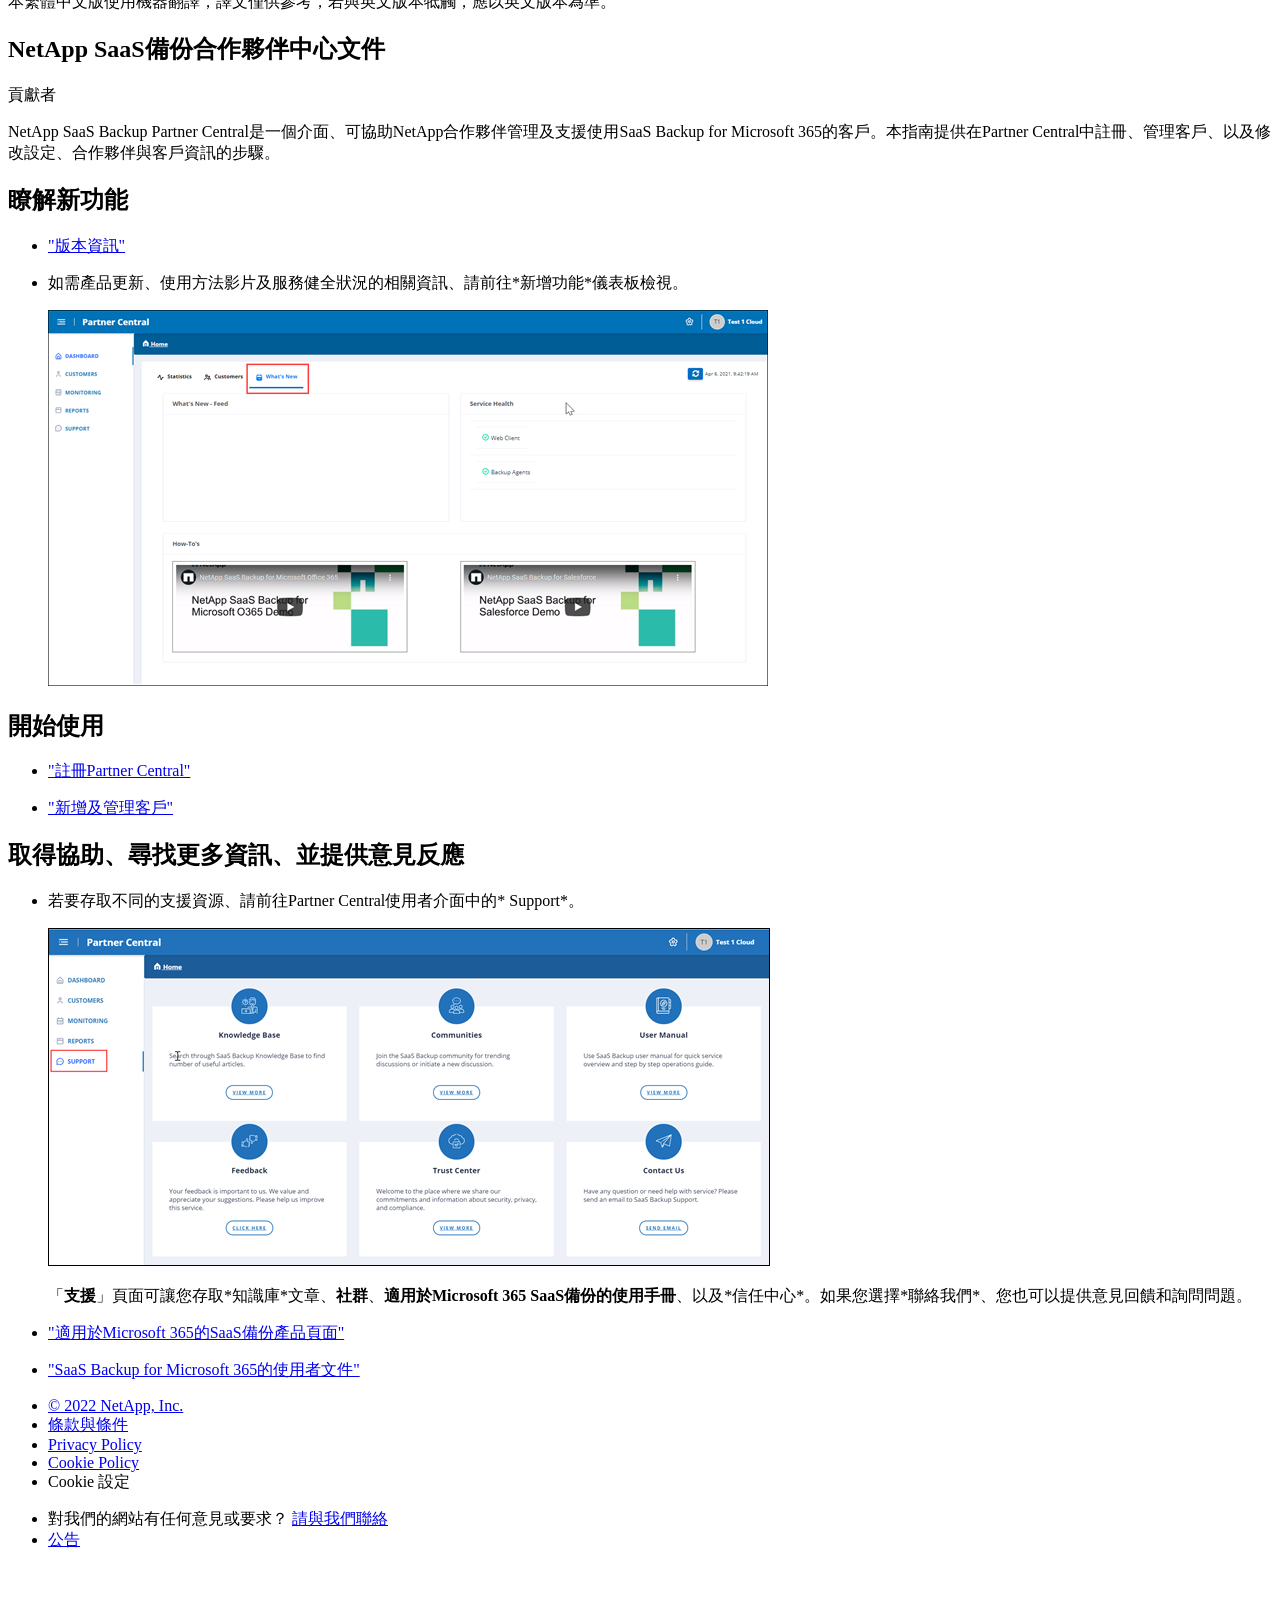
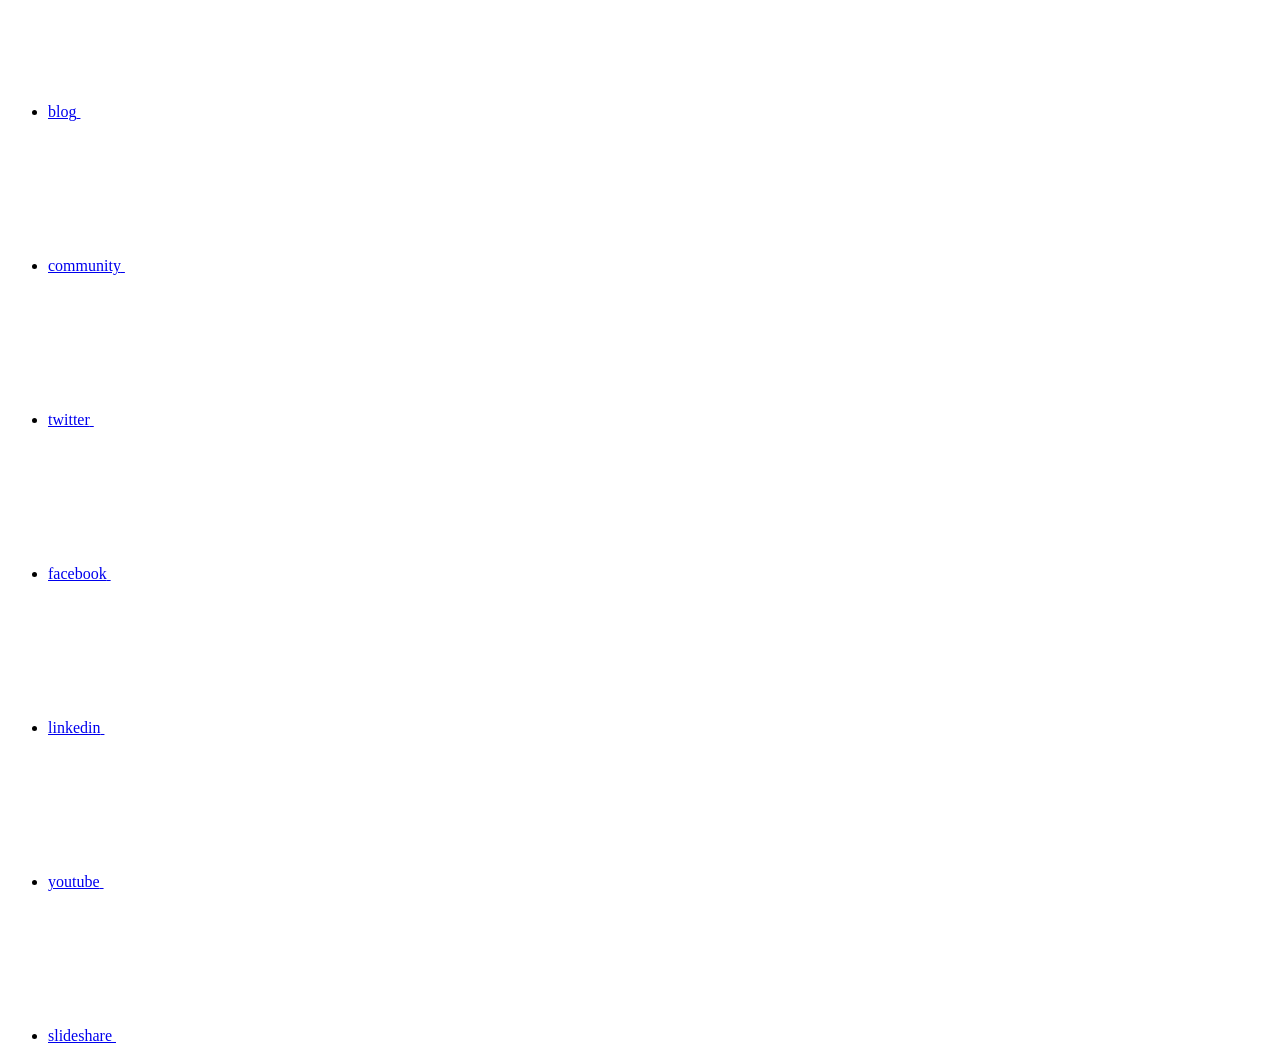
==== commit 0a4bf91c: "Deploying to gh-pages from  @ cecef752fb62cc90a0df46286a857a2ef7b8e0ff 🚀" ====
--- a/index.html
+++ b/index.html
@@ -169,7 +169,7 @@
   
   <!-- Start Page Toolbar -->
   
-  <div class="page-nav-toolbar"><div class="page-nav-contribute"><a target="_blank" href="https://github.com/NetAppDocs/saasbackup-partnercentral/issues/new?body=Page%3A%20[NetApp SaaS備份合作夥伴中心文件](https://docs.netapp.com/zh-tw/saasbackup-partnercentral/index.html)" class="page-nav-contribute-link" role="button"><img src="/zh-tw/saasbackup-partnercentral/images/discuss-sm.svg" class="github-icon" />要求變更文件</a><a target="_blank" href="https://github.com/NetAppDocs/saasbackup-partnercentral/blob/main/index.adoc" class="page-nav-contribute-link" role="button"><img src="/zh-tw/saasbackup-partnercentral/images/edit-sm.svg" class="github-icon" />編輯此頁面</a><a target="_blank" href="https://docs.netapp.com/us-en/contribute/" class="page-nav-contribute-link"  ><img src="/zh-tw/saasbackup-partnercentral/images/article-sm.svg" class="github-icon" />瞭解如何作出貢獻</a></div>
+  <div class="page-nav-toolbar"><div class="page-nav-contribute"><a target="_blank" href="https://github.com/NetAppDocs/saasbackup-partnercentral/issues/new?body=Page%3A%20[NetApp SaaS備份合作夥伴中心文件](https://docs.netapp.com/zh-tw/saasbackup-partnercentral/index.html)" class="page-nav-contribute-link" role="button"><img src="/zh-tw/saasbackup-partnercentral/images/discuss-sm.svg" alt="" class="github-icon" />要求變更文件</a><a target="_blank" href="https://github.com/NetAppDocs/saasbackup-partnercentral/blob/main/index.adoc" class="page-nav-contribute-link" role="button"><img src="/zh-tw/saasbackup-partnercentral/images/edit-sm.svg" alt="" class="github-icon" />編輯此頁面</a><a target="_blank" href="https://docs.netapp.com/us-en/contribute/" class="page-nav-contribute-link"  ><img src="/zh-tw/saasbackup-partnercentral/images/article-sm.svg" alt="" class="github-icon" />瞭解如何作出貢獻</a></div>
     <div class="page-nav-container">
       <nav class="page-nav-fixed">
         <div class="page-nav-title">在此頁面上</div>
@@ -258,11 +258,13 @@
           <div id="react-search" 
           data-search-html="/zh-tw/saasbackup-partnercentral/search.html"
           data-type="widget" 
-          data-placeholder="搜尋文件" 
-          data-no-results-found="找不到符合 {query} 的相關結果。" 
-          data-did-you-mean="搜尋 {suggestion}。" 
-          data-no-results-found-did-you-mean="找不到符合 {query} 的相關結果。您是否要找的是{suggestion}？" 
-          data-results-found="找到 {hitCount} 筆結果"  
+          data-placeholder="搜尋文件"
+          data-no-results-found="找不到符合 {query} 的相關結果。"
+          data-did-you-mean="搜尋 {suggestion}。"
+          data-no-results-found-did-you-mean="找不到符合 {query} 的相關結果。您是否要找的是{suggestion}？"
+          data-results-found="找到 {hitCount} 筆結果"
+          data-error-message="We're sorry, an issue occurred when fetching your results. Please try again."
+          data-error-reset="Reset Search"
           data-sk-es-pf-indexes=""
           data-flavor=""></div>
           <button class="n-property-bar__search-toggle-button" type="button">
@@ -277,35 +279,27 @@
     </div>
   </div>
   <div class="n-property-bar__toolbar">
-    <!-- Start Language Selector --><div id="ie-i18n" class="n-property-bar__lang-selector">
-      <div id="ie-i18n-menu">
-      <span class="ie-i18n-lang">繁體中文</span>
-        <button class="ie-i18n-icon-container" type="button">
+    <!-- Start Language Selector --><div id="language-dropdown" class="custom-dropdown custom-dropdown-lang">
+      <div class="custom-dropdown-select custom-dropdown-select-lang">
+      <span class="lang-name">繁體中文</span>
           <svg class="n-globe__icon" aria-labelledby="title">
             <title>globe</title>
             <use xmlns:xlink="http://www.w3.org/1999/xlink" xlink:href="/zh-tw/saasbackup-partnercentral/common/svg/sprite.svg#globe"></use>
           </svg>
         </button>
       </div>
-      <div id="n-property-navigation-bar__menu--language-selector" class="ie-i18n-results-container n-menu n-menu--v3 n-menu--is-active" style="display: none;">
-        <div class="n-language-selector-menu">
-          <ul class="n-menu__list">
-            <li class="n-menu__list-column">
-              <ul class="n-menu__list"><li class="n-menu__list-item n-menu__list-item--level-1">
-                  <a href="https://docs.netapp.com/us-en/saasbackup-partnercentral/index.html" class="n-menu__header-text"><span translate="no" class="notranslate">English</span></a>
-                </li><li class="n-menu__list-item n-menu__list-item--level-1">
-                  <a href="https://docs.netapp.com/ja-jp/saasbackup-partnercentral/index.html" class="n-menu__header-text"><span translate="no" class="notranslate">日本語</span></a>
-                </li><li class="n-menu__list-item n-menu__list-item--level-1">
-                  <a href="https://docs.netapp.com/ko-kr/saasbackup-partnercentral/index.html" class="n-menu__header-text"><span translate="no" class="notranslate">한국어</span></a>
-                </li><li class="n-menu__list-item n-menu__list-item--level-1">
-                  <a href="https://docs.netapp.com/zh-cn/saasbackup-partnercentral/index.html" class="n-menu__header-text"><span translate="no" class="notranslate">简体中文</span></a>
-                </li><li class="n-menu__list-item n-menu__list-item--level-1">
-                  <a href="https://docs.netapp.com/zh-tw/saasbackup-partnercentral/index.html" class="n-menu__header-text"><span translate="no" class="notranslate">繁體中文</span></a>
-                </li></ul>
-            </li>
-          </ul>
-        </div>
-      </div>
+
+      <ul class="custom-dropdown-menu"><li>
+          <a href="https://docs.netapp.com/zh-tw/saasbackup-partnercentral/index.html" target="_self"><span translate="no" class="notranslate">繁體中文</span></a>
+        </li><li>
+          <a href="https://docs.netapp.com/us-en/saasbackup-partnercentral/index.html" target="_self"><span translate="no" class="notranslate">English</span></a>
+        </li><li>
+          <a href="https://docs.netapp.com/ja-jp/saasbackup-partnercentral/index.html" target="_self"><span translate="no" class="notranslate">日本語</span></a>
+        </li><li>
+          <a href="https://docs.netapp.com/zh-cn/saasbackup-partnercentral/index.html" target="_self"><span translate="no" class="notranslate">简体中文</span></a>
+        </li><li>
+          <a href="https://docs.netapp.com/ko-kr/saasbackup-partnercentral/index.html" target="_self"><span translate="no" class="notranslate">한국어</span></a>
+        </li></ul>
     </div><!-- End Language Selector -->
 
     <div class="n-property-bar__cta"></div>
@@ -349,7 +343,7 @@
   <div class="col-md-3" id="sidebar-height">
       <div class="n-pdf-header">
   <a id="toggleButtonPdf" class="n-pdf-button" type="button">
-    <img src="/zh-tw/saasbackup-partnercentral/images/pdf.png" width="16" height="16"/>可用的 PDF<span>
+    <img src="/zh-tw/saasbackup-partnercentral/images/pdf.png" alt="" width="16" height="16"/>可用的 PDF<span>
     </span>
   </a>
 </div>
@@ -359,7 +353,7 @@
         
         
         <a target="_blank" href="/zh-tw/saasbackup-partnercentral/pdfs/fullsite-sidebar/NetApp_SaaS備份合作夥伴中心文件.pdf" >
-          <img src="/zh-tw/saasbackup-partnercentral/images/pdf.png" width="16" height="16"/>此文件網站（PDF 格式）</a>
+          <img src="/zh-tw/saasbackup-partnercentral/images/pdf.png" alt="" width="16" height="16"/>此文件網站（PDF 格式）</a>
 
     
       <ul class="subfolders" style="display:none;">
@@ -372,18 +366,11 @@
               href="/zh-tw/saasbackup-partnercentral/pdfs/sidebar/Partner_Central.pdf" 
             
           >
-            <img src="/zh-tw/saasbackup-partnercentral/images/pdf.png" width="16" height="16"/>
+            <img src="/zh-tw/saasbackup-partnercentral/images/pdf.png" alt="" width="16" height="16"/>
             Partner Central
           </a>
           
-    <ul class="subfolders" style="display:none;"><li class="active pdf-hide">
-  <a target="_blank" href="/zh-tw/saasbackup-partnercentral/pdfs/pages/index.pdf" >
-    <img src="/zh-tw/saasbackup-partnercentral/images/pdf.png" width="16" height="16"/>
-    PDF of this page
-  </a>
-</li>
-
-</ul>
+    <ul class="subfolders" id="pdf-remove" style="display:none;"><li class="active"></li></ul>
   
 
 
@@ -399,7 +386,7 @@
               href="/zh-tw/saasbackup-partnercentral/pdfs/sidebar/版本資訊.pdf" 
             
           >
-            <img src="/zh-tw/saasbackup-partnercentral/images/pdf.png" width="16" height="16"/>
+            <img src="/zh-tw/saasbackup-partnercentral/images/pdf.png" alt="" width="16" height="16"/>
             版本資訊
           </a>
           
@@ -407,8 +394,6 @@
 
 
 
-
-          
         </li>
       </ul>
     
@@ -436,7 +421,7 @@
               href="/zh-tw/saasbackup-partnercentral/pdfs/sidebar/管理設定.pdf" 
             
           >
-            <img src="/zh-tw/saasbackup-partnercentral/images/pdf.png" width="16" height="16"/>
+            <img src="/zh-tw/saasbackup-partnercentral/images/pdf.png" alt="" width="16" height="16"/>
             管理設定
           </a>
           
@@ -446,8 +431,6 @@
 
 
 
-
-          
         </li>
       </ul>
     
@@ -459,19 +442,16 @@
 
 
 
-
-          
         </li>
       </ul>
     
 
   
 
-
 </li></ul>
   <div class="zip-pdf-link-container" style="display: none;">   
     <a href="#" id="zipPdf">
-      <img src="/zh-tw/saasbackup-partnercentral/images/pdf-zip.png" width="16" height="16"/>
+      <img src="/zh-tw/saasbackup-partnercentral/images/pdf-zip.png" alt="" width="16" height="16"/>
       <pre>個別 PDF 文件的集合<span class="zip-size"></span></pre>
     </a><div id="zip-link-popup" class="hide">
     <div class="inner-modal">
@@ -504,7 +484,7 @@
     $("#toggleContainerPdf").toggle('display');
     $(".n-pdf-body-container .zip-pdf-link-container").toggle('display');
   });
-</script><div class="sidebar-nav-container">
+</script><div class="sidebar-nav-container" id="mysidebardiv">
   <ul id="mysidebar" class="nav"><li class="subfolders "><a href="#">
         <div class="na-navbar-padding"> Partner Central</div>
       </a>
@@ -599,6 +579,9 @@
 <p class="page-details">
   
 
+<span>貢獻者
+</span>
+
 
 </p>
 
@@ -685,16 +668,16 @@
               <a href="https://www.netapp.com/us/legal/copyright.aspx">© 2022 NetApp, Inc.</a>
             </li>
             <li class="n-footer__copyright-link">
-              <a href="https://www.netapp.com/company/legal/terms-of-use/">legal-terms</a>
+              <a href="https://www.netapp.com/company/legal/terms-of-use/">條款與條件</a>
             </li>
             <li class="n-footer__copyright-link">
-              <a href="https://www.netapp.com/company/legal/privacy-policy/">legal-privacy</a>
+              <a href="https://www.netapp.com/company/legal/privacy-policy/">Privacy Policy</a>
             </li>
             <li class="n-footer__copyright-link">
-              <a href="https://www.netapp.com/company/legal/cookie-policy/">legal-cookies</a>
+              <a href="https://www.netapp.com/company/legal/cookie-policy/">Cookie Policy</a>
             </li>
             <li class="n-footer__copyright-link">
-              <a class="ot-sdk-show-settings">cookie-settings</a>
+              <a class="ot-sdk-show-settings">Cookie 設定</a>
             </li>
           </ul>
         </div>
@@ -812,4 +795,5 @@
     </script>
     <script src='/zh-tw/saasbackup-partnercentral/js/www-ntap.js'></script>
     <script src='/zh-tw/saasbackup-partnercentral/js/tabbed-blocks.js'></script>
+    <script src='/zh-tw/saasbackup-partnercentral/js/sidebar.js'></script>
   </body></html>
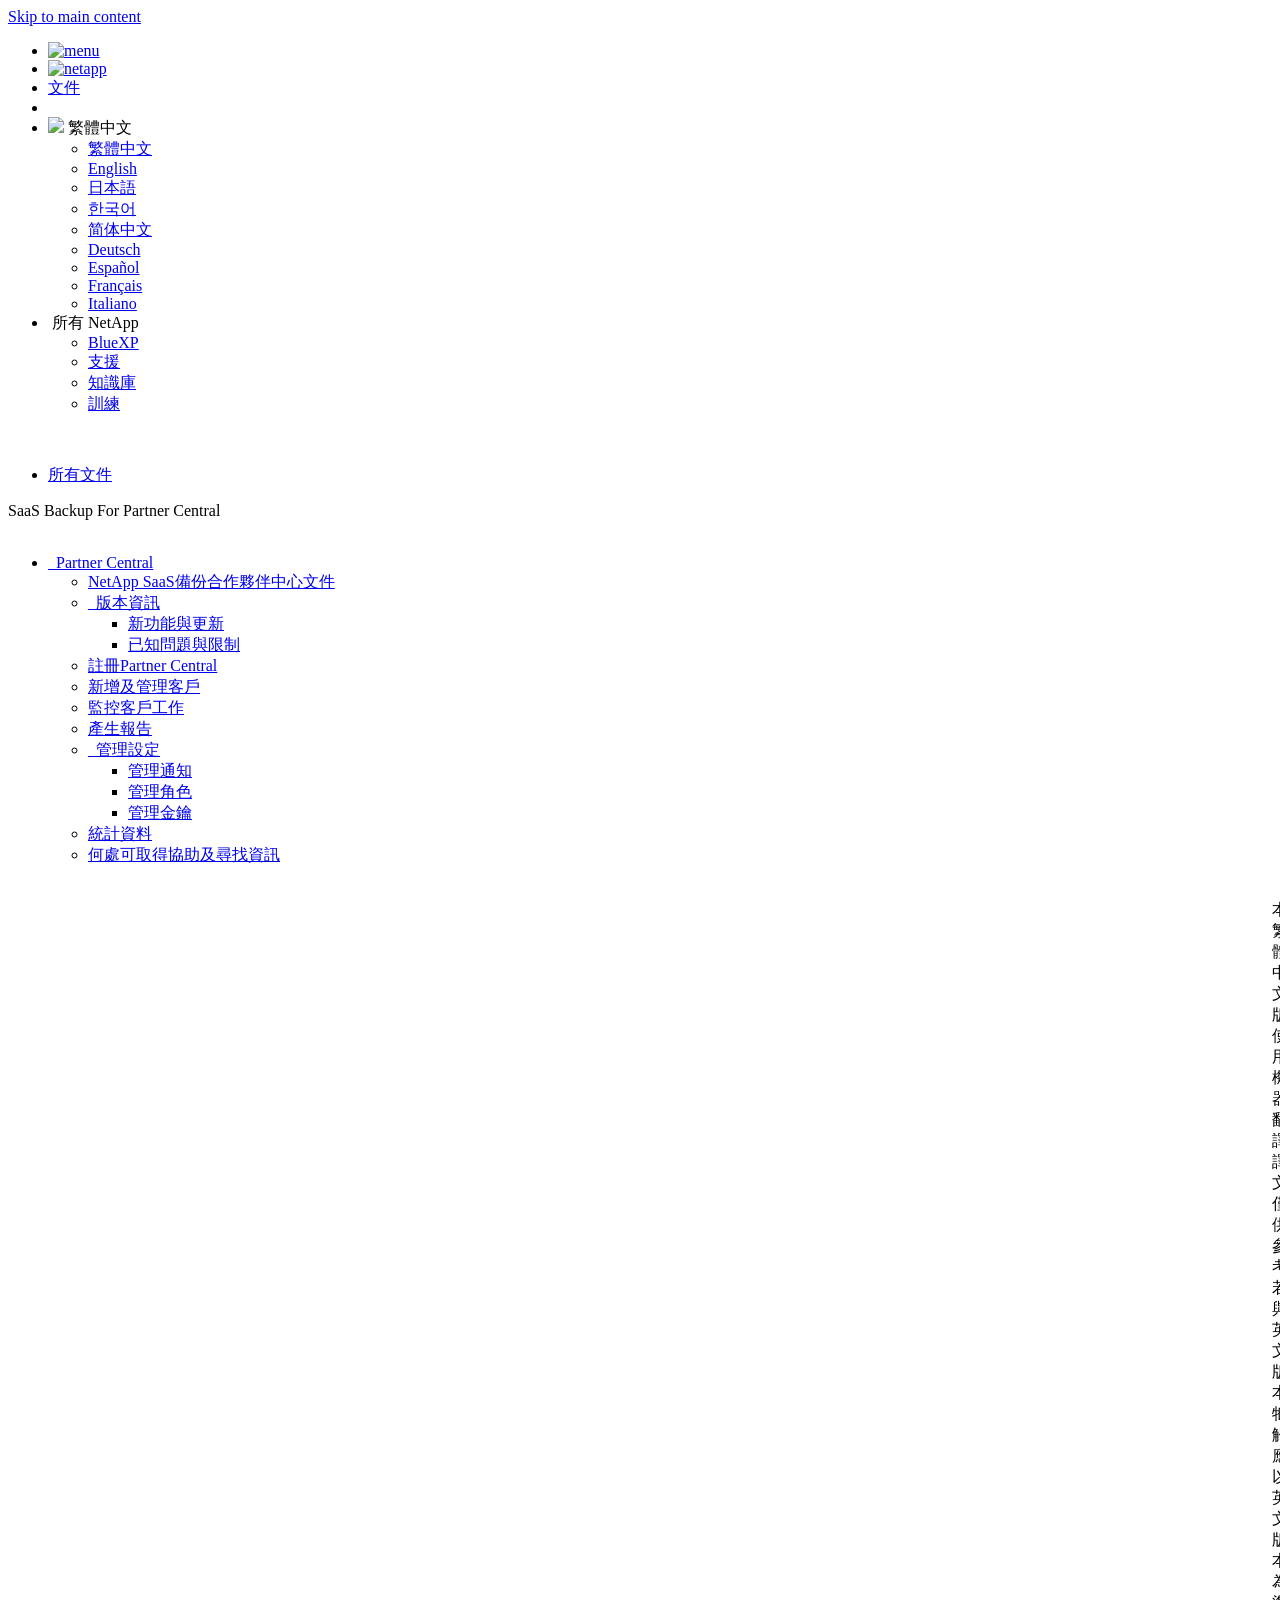
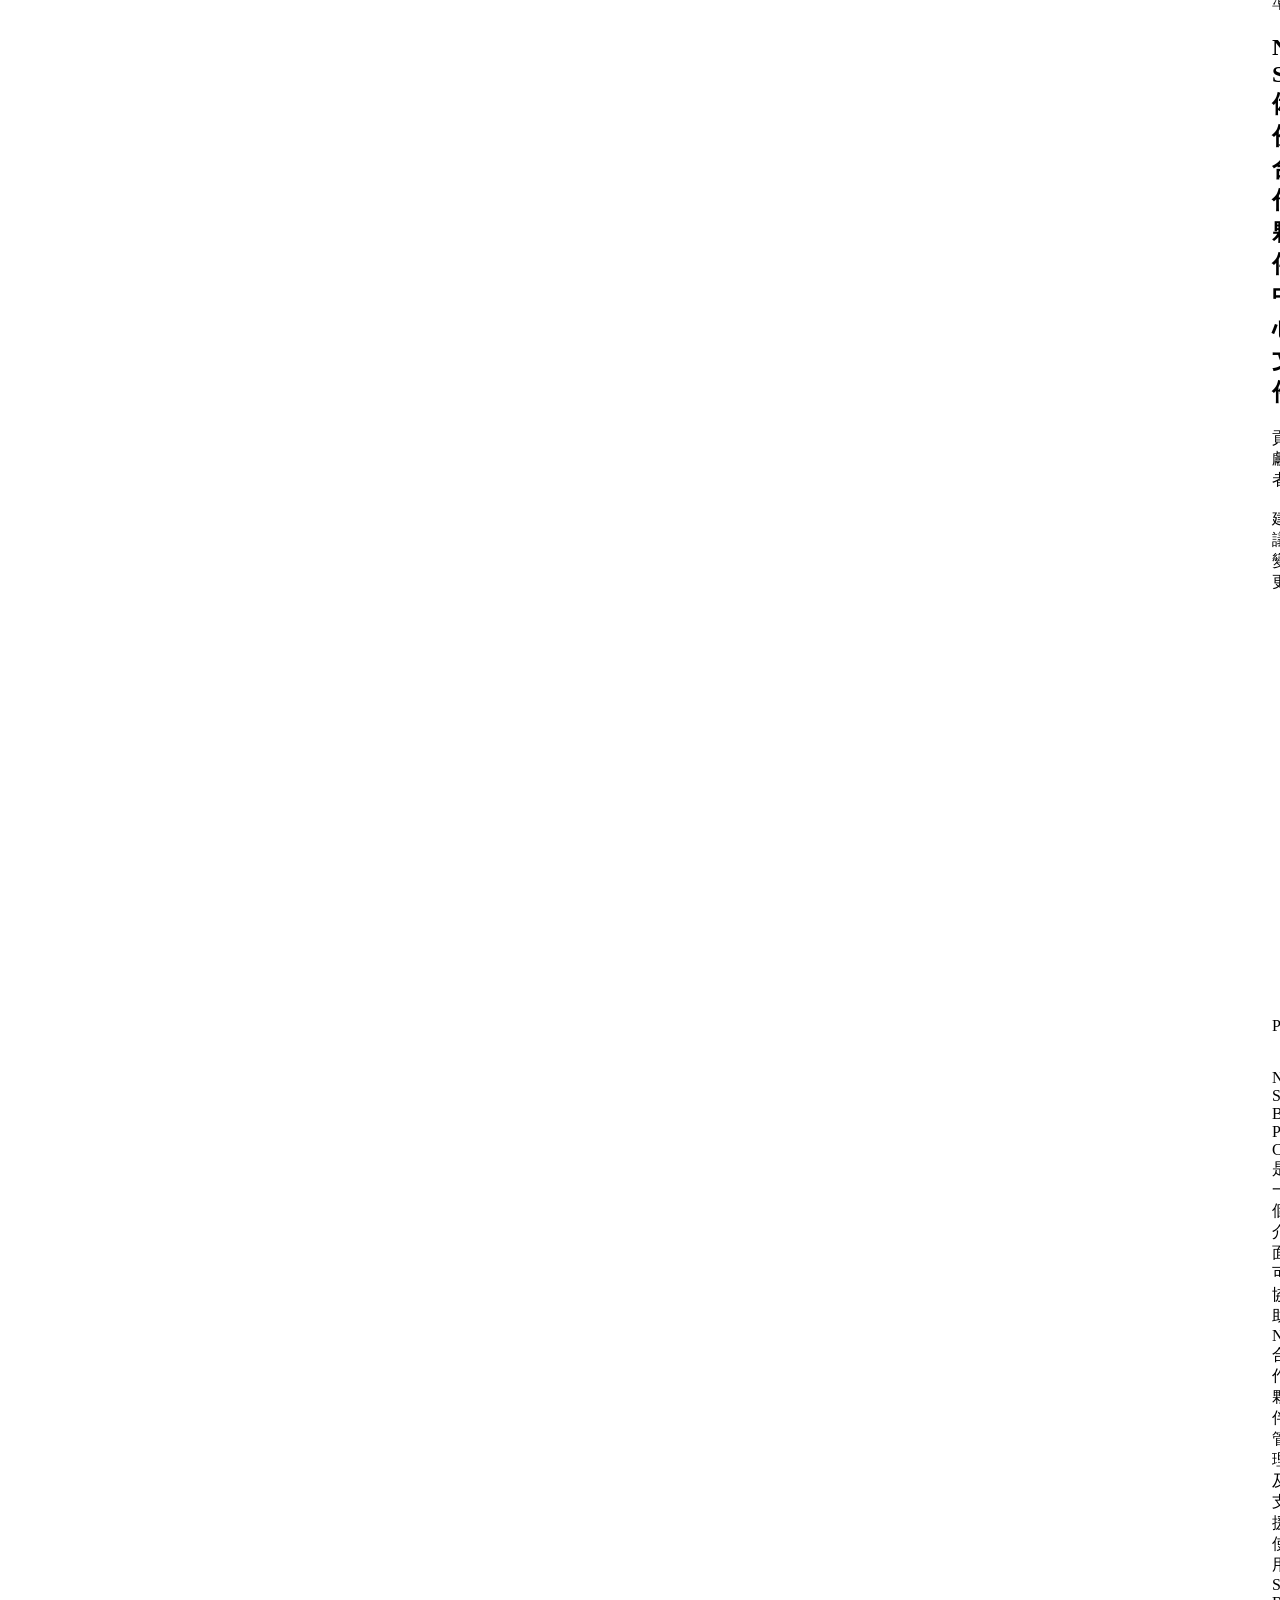
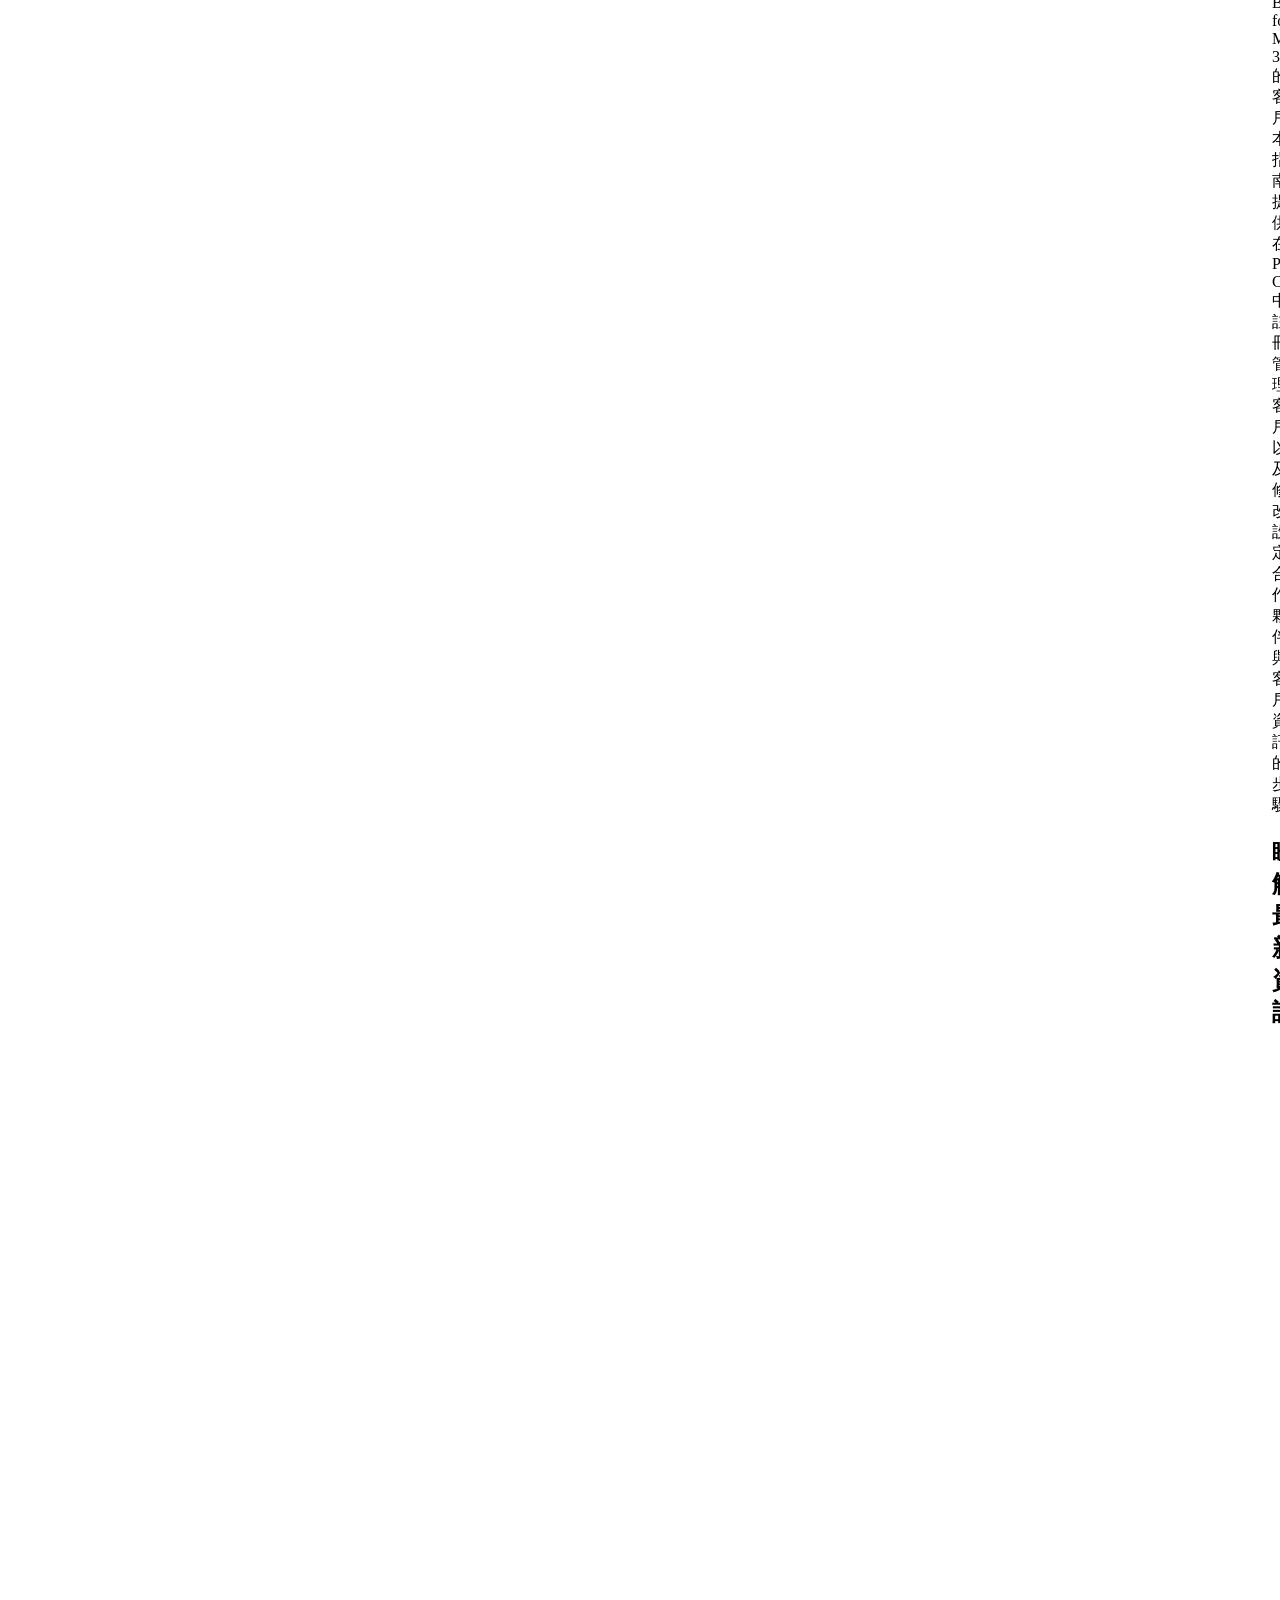
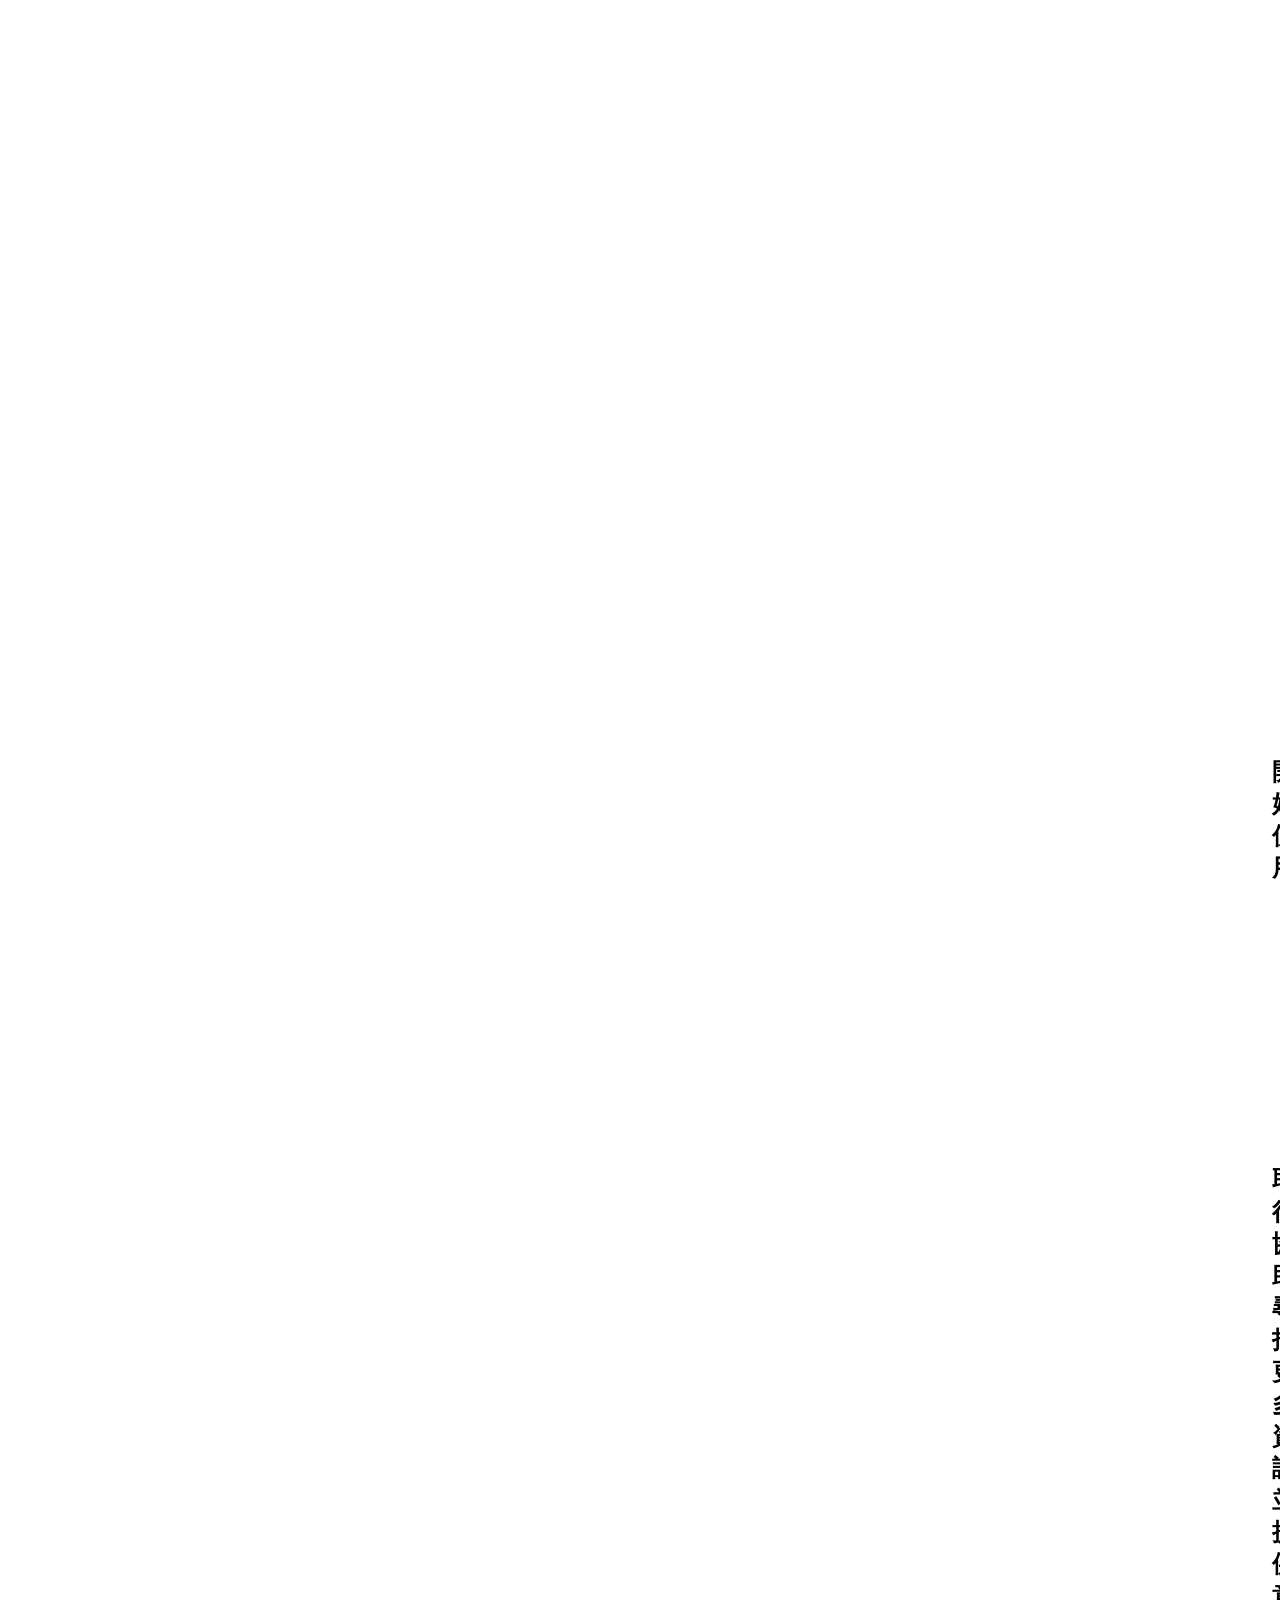
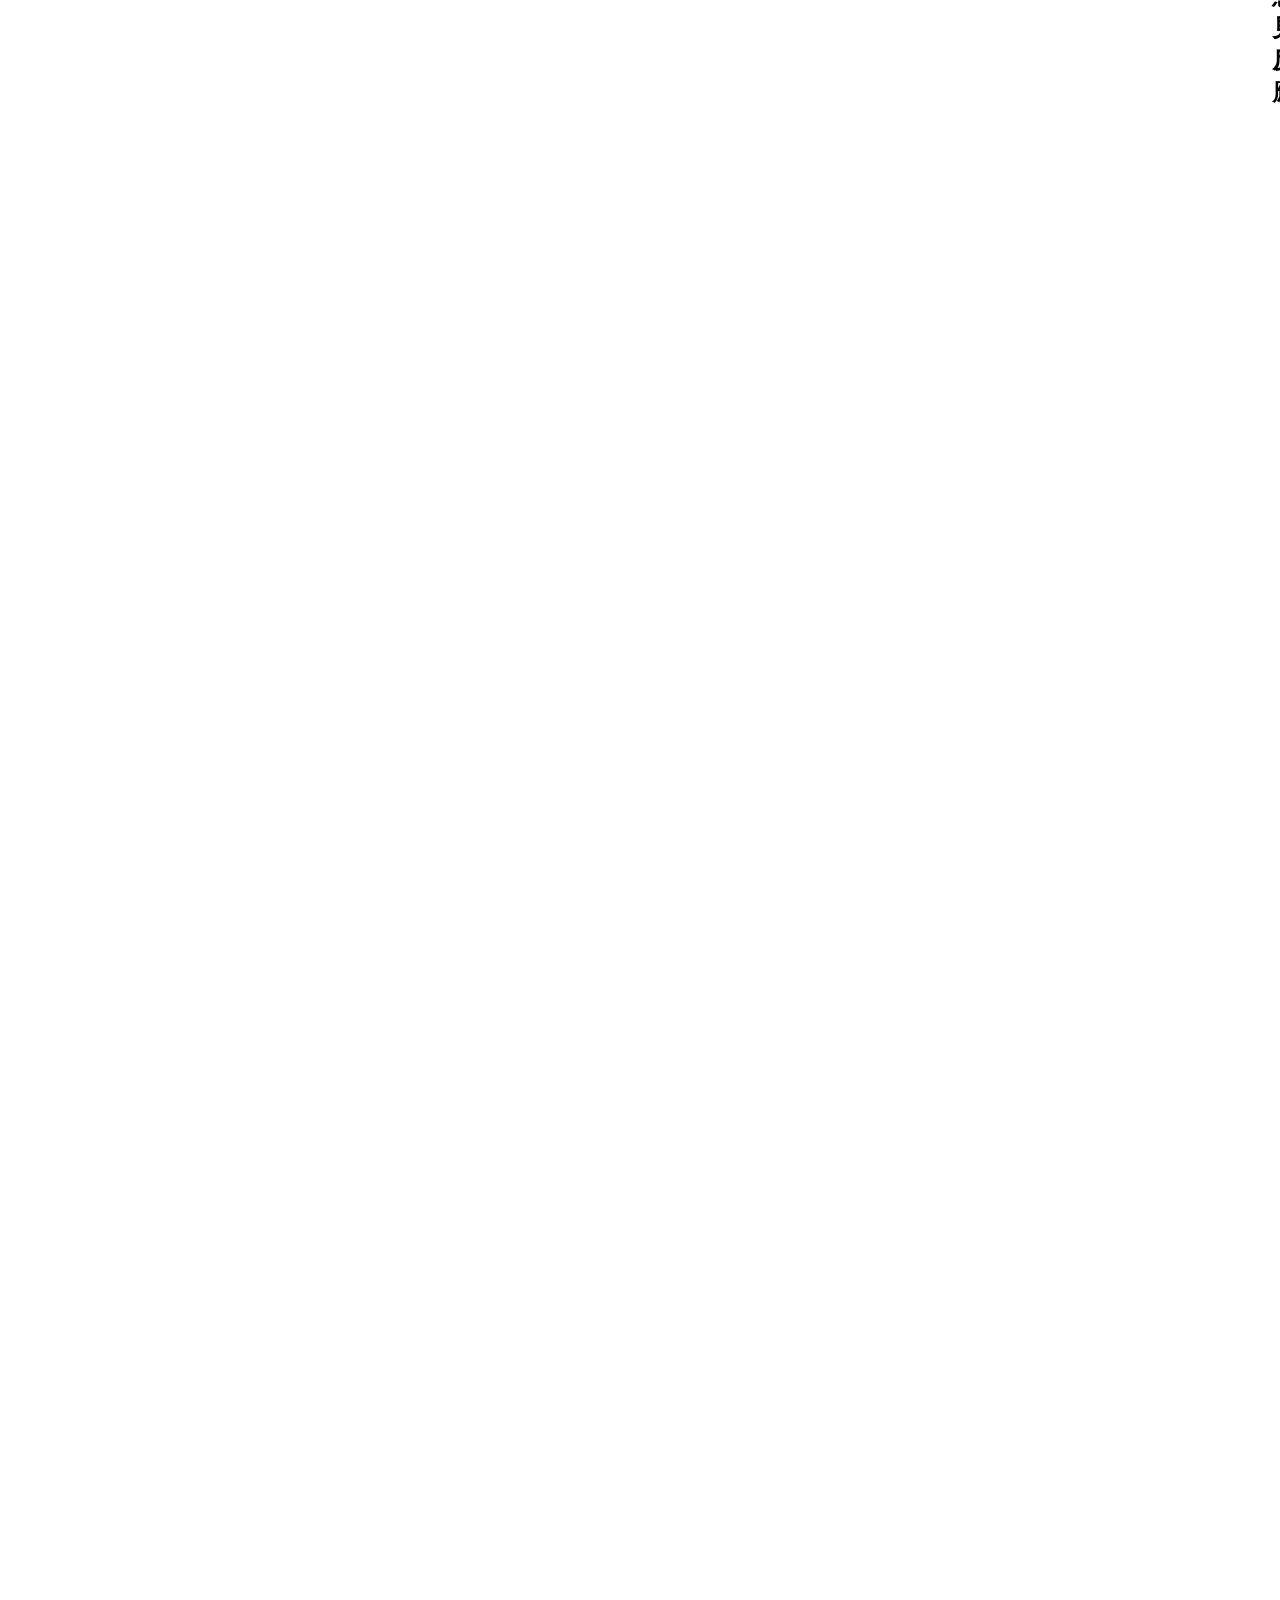
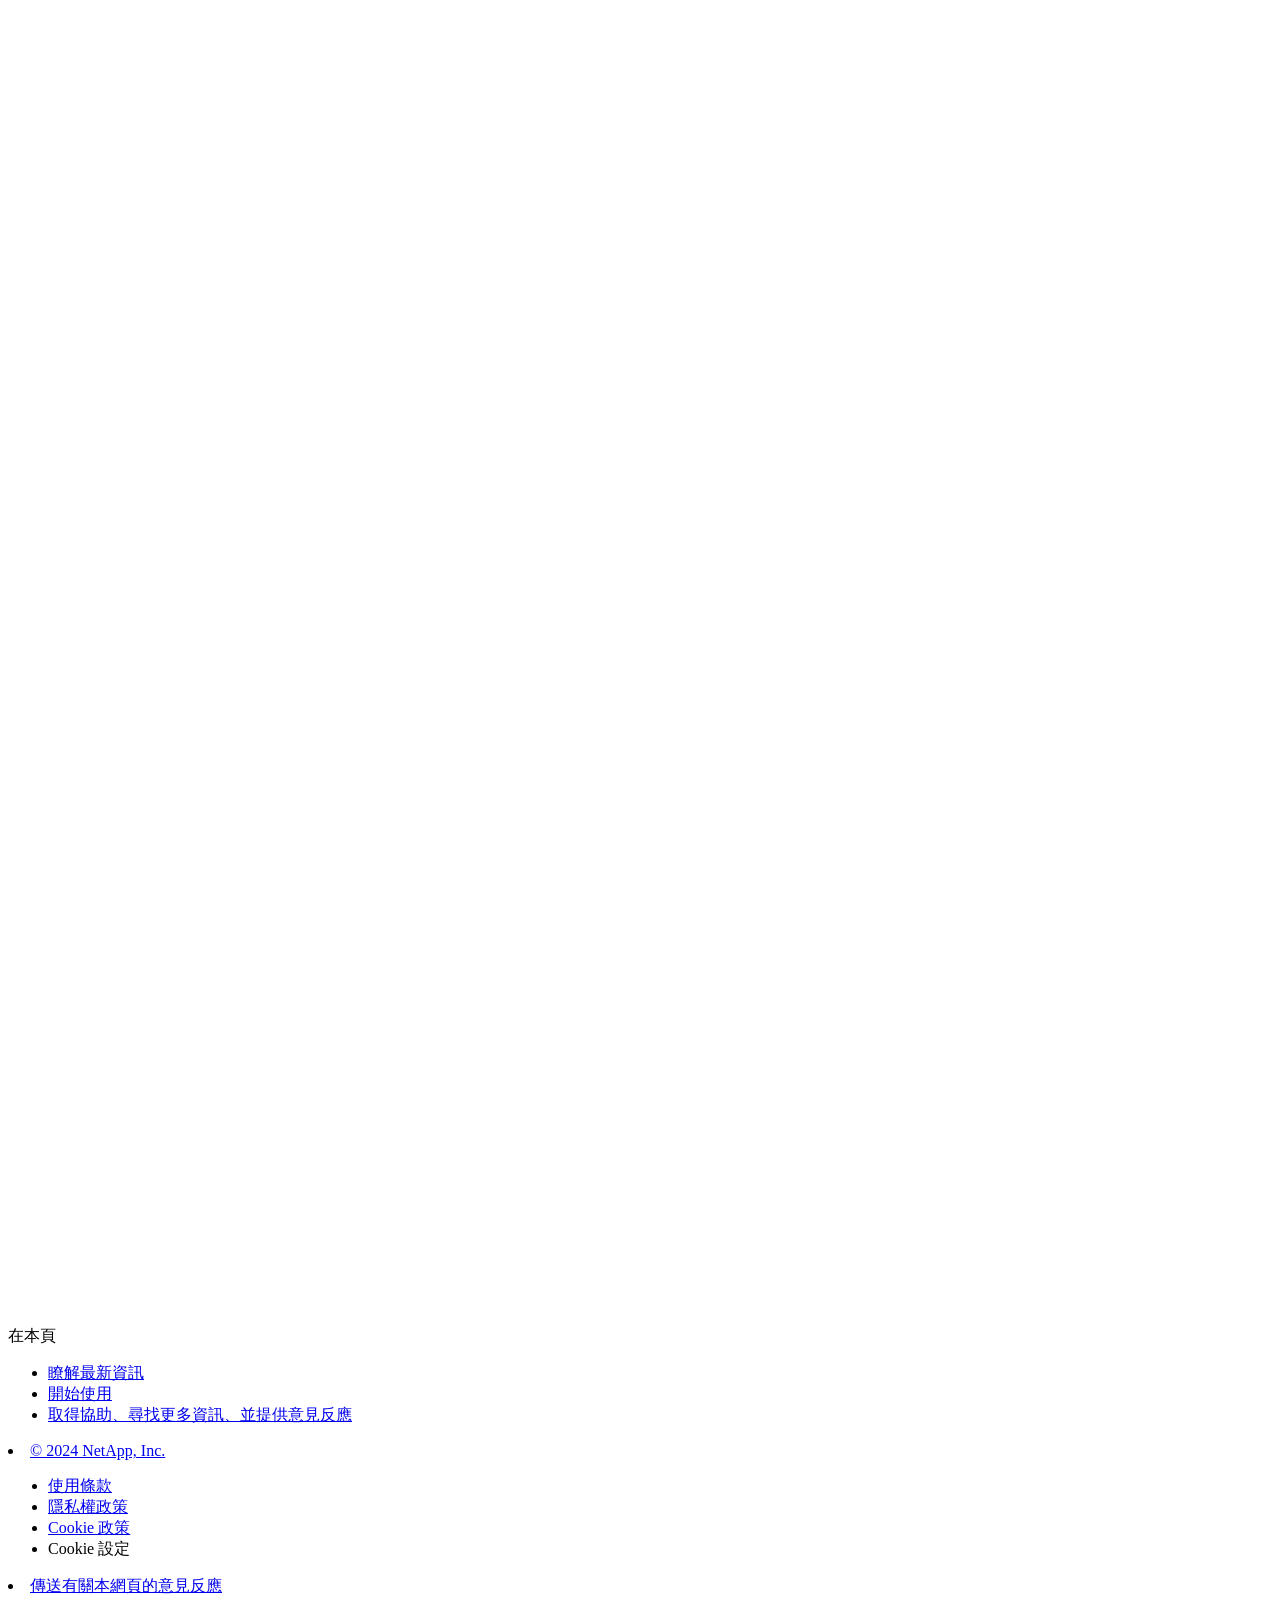
==== commit 63444747: "Built from d019761 NetAppDocs/netappdocs-build@782b76fc1b76c51d43b6371d3a2fc29d93541a50" ====
--- a/index.html
+++ b/index.html
@@ -17,132 +17,72 @@
   <meta http-equiv="encoding" content="utf-8">
   <meta http-equiv="nss-type" content="Product Documentation"/>
   <meta http-equiv="nss-subtype" content="User Guide"/><meta name="description" content="歡迎使用適用於Partner Central的NetApp SaaS備份文件入口網站。">
-  <meta name="keywords" content=" "><!-- Icons -->
+  <meta name="keywords" content=" saas backup, partner central, partners, microsoft 365, documentation, new, get started, provide feedback, get help, find, information"><!-- Icons -->
   <link rel="icon" href="/zh-tw/saasbackup-partnercentral/images/favicon.ico" type="image/x-icon">
 
   <!-- RSS Feed --><!-- CSS Definitions: NetApp CSS should be defined after generic css -->
 
-  <!-- Elastic Search -->
-  <link rel="stylesheet" href="//cdn.jsdelivr.net/searchkit/0.10.0/theme.css">
-
-  <!-- Controls AsciiDoctor Admonition Blocks -->
-  <link rel="stylesheet" type="text/css" href="/zh-tw/saasbackup-partnercentral/css/font-awesome.min.css">
-
-  <!-- Controls the shadow effect for search dropdown menu -->
-  <link rel="stylesheet" href="/zh-tw/saasbackup-partnercentral/css/boxshadowproperties.css">
-
-  <!-- NetApp CSS controls the technical content -->
-  <link rel="stylesheet" type="text/css" href="/zh-tw/saasbackup-partnercentral/css/netapp.css">
-
-  <!-- WWW CSS Content -->
-  <link rel="stylesheet" type="text/css" href="/zh-tw/saasbackup-partnercentral/css/www-luci-dotcom.min.css">
-  <link rel="stylesheet" type="text/css" href="/zh-tw/saasbackup-partnercentral/css/www-netapp-dotcom.css">
-  <link rel="stylesheet" href="/zh-tw/saasbackup-partnercentral/css/www-netapp-library-critical.min.css" media="all" >
-  <link rel="stylesheet" href="/zh-tw/saasbackup-partnercentral/css/www-netapp-library-non-critical.min.css" as="style" onload="this.onload=null;this.rel='stylesheet'">
-  <link rel="stylesheet" href="/zh-tw/saasbackup-partnercentral/css/www-netapp-library-global-header-footer.min.css">
-
-  <!-- NetApp IE Customizations -->
-  <link rel="stylesheet" href='/zh-tw/saasbackup-partnercentral/css/na-utility.css' type='text/css'>
-  <link rel="stylesheet" href='/zh-tw/saasbackup-partnercentral/css/na-sidebar.css' type='text/css'>
-  <link rel='stylesheet' href='/zh-tw/saasbackup-partnercentral/css/clouddocs.css' type='text/css'>
-  <link rel='stylesheet' href='/zh-tw/saasbackup-partnercentral/css/custom-dropdown.css' type='text/css'>
-  <link rel='stylesheet' href='/zh-tw/saasbackup-partnercentral/css/na-pagenav.css' type='text/css'>
-
-  
-  <link rel="stylesheet" href="/zh-tw/saasbackup-partnercentral/css/landing-page.css" type="text/css">
-  <link rel="stylesheet" href="/zh-tw/saasbackup-partnercentral/css/tabbed-blocks.css" type="text/css">
+
+  <!-- Combined CSS -->
+  <link rel="stylesheet" type="text/css" href="/zh-tw/saasbackup-partnercentral/css/ie-netappdocs.css">
+
+  
+  <link rel="stylesheet" href="/zh-tw/saasbackup-partnercentral/css/ie-landing-page.css" type="text/css">
+  <link rel="stylesheet" href="/zh-tw/saasbackup-partnercentral/css/ie-tabbed-blocks.css" type="text/css">
   <!-- Canonical url -->
-  <link rel='stylesheet' href='/zh-tw/saasbackup-partnercentral/css/na-feature.css' type='text/css'><!-- Top level site integrations --><script>
-    if (document.location.hostname === "docs.netapp.com") {
-      var head = document.getElementsByTagName('head')[0];
-      var onetrustConsent = document.createElement("script");
-      onetrustConsent.type = "text/javascript";
-      onetrustConsent.src = "https://cdn.cookielaw.org/consent/72570c5c-fe30-465f-b0e0-b77f7fb4ae34/OtAutoBlock.js";
-      head.appendChild(onetrustConsent);
-
-      var onetrustScript = document.createElement("script");
-      onetrustScript.type = "text/javascript";
-      onetrustScript.src = "https://cdn.cookielaw.org/scripttemplates/otSDKStub.js";
-      onetrustScript.charset = "UTF-8";
-      onetrustScript.dataset.documentLanguage = "true";
-      onetrustScript.dataset.domainScript = "72570c5c-fe30-465f-b0e0-b77f7fb4ae34";
-      head.appendChild(onetrustScript);
-    }
-
-    function OptanonWrapper() { }
-
-    if (document.location.hostname === "docs.netapp.com") {
-      var adobe = document.createElement("script");
-      adobe.type = "text/plain";
-      adobe.className = "optanon-category-C0002";
-      adobe.src = "//assets.adobedtm.com/60287eadf1ee/c284da483c83/launch-e9ff3acac59f.min.js";
-      head.appendChild(adobe);
-
-      var google = document.createElement("script");
-      google.type = "text/plain";
-      google.className = "optanon-category-C0002";
-      google.src = "https://www.googletagmanager.com/gtag/js?id=UA-81697994-3";
-      head.appendChild(google);
-
-      window.dataLayer = window.dataLayer || [];
-      function gtag(){dataLayer.push(arguments);}
-      gtag('js', new Date());
-      gtag('config', 'UA-81697994-3');
-    }
+  <link rel="canonical" href="https://docs.netapp.com/zh-tw/saasbackup-partnercentral/" />
+  <link rel="alternate" hreflang="x-default" href="https://docs.netapp.com/us-en/saasbackup-partnercentral/" />
+  <link rel="alternate" hreflang="zh-Hant" href="https://docs.netapp.com/zh-tw/saasbackup-partnercentral/" />
+  <link rel="alternate" hreflang="en" href="https://docs.netapp.com/us-en/saasbackup-partnercentral/" />
+  <link rel="alternate" hreflang="ja" href="https://docs.netapp.com/ja-jp/saasbackup-partnercentral/" />
+  <link rel="alternate" hreflang="ko" href="https://docs.netapp.com/ko-kr/saasbackup-partnercentral/" />
+  <link rel="alternate" hreflang="zh-Hans" href="https://docs.netapp.com/zh-cn/saasbackup-partnercentral/" />
+  <link rel="alternate" hreflang="de" href="https://docs.netapp.com/de-de/saasbackup-partnercentral/" />
+  <link rel="alternate" hreflang="es" href="https://docs.netapp.com/es-es/saasbackup-partnercentral/" />
+  <link rel="alternate" hreflang="fr" href="https://docs.netapp.com/fr-fr/saasbackup-partnercentral/" />
+  <link rel="alternate" hreflang="it" href="https://docs.netapp.com/it-it/saasbackup-partnercentral/" />
+  <!-- Top level site integrations -->
+<script type="text/javascript" src="https://cdn.cookielaw.org/consent/72570c5c-fe30-465f-b0e0-b77f7fb4ae34/OtAutoBlock.js"></script>
+    <script type="text/javascript" src="https://cdn.cookielaw.org/scripttemplates/otSDKStub.js" charset="UTF-8" data-document-language="true" data-domain-script="72570c5c-fe30-465f-b0e0-b77f7fb4ae34"></script>
+    <script type="text/javascript">function OptanonWrapper() { }</script>
+    <script type="text/plain" class="optanon-category-C0002" src="https://assets.adobedtm.com/60287eadf1ee/c284da483c83/launch-e9ff3acac59f.min.js"></script>
+    <script class="optanon-category-C0001">(function(w,d,s,l,i){w[l]=w[l]||[];w[l].push({'gtm.start':
+        new Date().getTime(),event:'gtm.js'});var f=d.getElementsByTagName(s)[0],
+        j=d.createElement(s),dl=l!='dataLayer'?'&l='+l:'';j.setAttributeNode(d.createAttribute('data-ot-ignore'));j.setAttribute('class','optanon-category-C0001');j.async=true;
+        j.src='https://www.googletagmanager.com/gtm.js?id='+i+dl+'';f.parentNode.insertBefore(j,f);
+        })(window,document,'script','dataLayer','GTM-MD73T9M');</script>
+
+  <script src="https://cdnjs.cloudflare.com/ajax/libs/jquery/2.1.4/jquery.min.js"></script>
+  
+  <script>
+    $(document).ready(function() {
+      const MASTHEAD_OFFSET = 65;
+      const SECTIONS = $("main h2, main h3");
+      // PAGE NAV - Init
+      if (SECTIONS.length == 0) {
+        // remove if there is no elements
+        /*
+        $("#ie-right-navbar").remove();
+        $("#ie-right-navbar-collapse").remove();
+        */
+      } else {
+        $(".page-nav-title").css('display', 'block');
+        for (var i = 0; i < SECTIONS.length; i++) {
+          var sectionId = $(SECTIONS[i]).attr('id');
+          var sectionName = $(SECTIONS[i]).text();
+          var subClass = $(SECTIONS[i]).is("h3") ? ' page-nav__sublink' : '';
+          $("#page-menu").append('<li class="page-nav-item"><a href="#' + sectionId + '" class="page-nav__link' + subClass + '">' + sectionName + '</a></li>');
+        }
+      }
+    });
   </script>
-  <script src="https://cdnjs.cloudflare.com/ajax/libs/jquery/2.1.4/jquery.min.js"></script>
+  
   <script src="https://cdnjs.cloudflare.com/ajax/libs/jquery-cookie/1.4.1/jquery.cookie.min.js"></script>
 
   <!-- Used for Product Family Page Sidebar Visibility --><!-- Used to import Promise for IE. Required for SearchKit -->
-  <script src="https://cdnjs.cloudflare.com/ajax/libs/bluebird/3.3.5/bluebird.min.js"></script><script src='/zh-tw/saasbackup-partnercentral/js/na-search.js'></script><script src='/zh-tw/saasbackup-partnercentral/js/na-pagenav.js'></script><link rel='stylesheet' href='/zh-tw/saasbackup-partnercentral/css/prism.css' type='text/css'>
-  <link rel='stylesheet' href='/zh-tw/saasbackup-partnercentral/css/prism-netapp.css' type='text/css'>
-
-
-  <script src='/zh-tw/saasbackup-partnercentral/js/na-utility.js'></script>
-  <script src='/zh-tw/saasbackup-partnercentral/js/clouddocs.js'></script>
-  <script src='/zh-tw/saasbackup-partnercentral/js/jquery.navgoco.min.js'></script>
-  <script src="https://maxcdn.bootstrapcdn.com/bootstrap/3.3.7/js/bootstrap.min.js" integrity="sha384-Tc5IQib027qvyjSMfHjOMaLkfuWVxZxUPnCJA7l2mCWNIpG9mGCD8wGNIcPD7Txa" crossorigin="anonymous"></script>
-  <script src='/zh-tw/saasbackup-partnercentral/js/toc.js'></script>
-  <script src='/zh-tw/saasbackup-partnercentral/js/customscripts.js'></script><script>
-      $(document).ready(function() {
-          
-          var collapseOnInit = true;
-          
-
-          var navSettings = {
-              "caretHtml": '',
-              "accordion": collapseOnInit,
-              "openClass": 'active', // open
-              "save": false, // leave false or nav highlighting doesn't work right
-              "cookie": {
-                  "name": 'navgoco',
-                  "expires": false,
-                  "path": '/'
-              },
-              "slide": {
-                  "duration": 400,
-                  "easing": 'swing'
-              }
-          };
-
-          // Initialize navgoco with default options
-          $("#mysidebar").navgoco(navSettings);
-          
-
-          $("#collapseAll").click(function(e) {
-              e.preventDefault();
-              $("#mysidebar").navgoco('toggle', false);
-          });
-
-          $("#expandAll").click(function(e) {
-              e.preventDefault();
-              $("#mysidebar").navgoco('toggle', true);
-          });
-
-      });
-
-  </script>
-  <script>
+  <script src="https://cdnjs.cloudflare.com/ajax/libs/bluebird/3.3.5/bluebird.min.js"></script><script src='/zh-tw/saasbackup-partnercentral/js/na-search.js'></script><script src='/zh-tw/saasbackup-partnercentral/js/ie-clouddocs.js'></script>
+  <script src="https://maxcdn.bootstrapcdn.com/bootstrap/3.3.7/js/bootstrap.min.js" integrity="sha384-Tc5IQib027qvyjSMfHjOMaLkfuWVxZxUPnCJA7l2mCWNIpG9mGCD8wGNIcPD7Txa" crossorigin="anonymous"></script><script>
+    /*
       $(document).ready(function() {
           $("#tg-sb-link").click(function() {
               $("#tg-sb-sidebar").toggle();
@@ -152,208 +92,550 @@
               $("#tg-sb-icon").toggleClass('fa-toggle-off');
           });
       });
+      */
   </script>
   <script src='/zh-tw/saasbackup-partnercentral/js/custom-dropdown.js'></script>
   <script src='/zh-tw/saasbackup-partnercentral/js/FileSaver.min.js'></script>
   <script src='/zh-tw/saasbackup-partnercentral/js/jszip-utils.min.js'></script>
-  <script src='/zh-tw/saasbackup-partnercentral/js/jszip.min.js'></script>
-  <script src='/zh-tw/saasbackup-partnercentral/js/pdf-ux.js'></script>
-</head>
+  <script src='/zh-tw/saasbackup-partnercentral/js/jszip.min.js'></script><script src='/zh-tw/saasbackup-partnercentral/js/ie-pdf-ux.js'></script></head>
 
 
   <body class role="document" data-flavor="">
-    <div id="page" class="n-off-canvas-menu">
-      <div class="n-off-canvas-menu__menu"><!--TODO: Add offcanvas code --></div>
-      <div class="n-off-canvas-menu__content-wrap">
-        <header class="site-header" id="banner">
-  
-  <!-- Start Page Toolbar -->
-  
-  <div class="page-nav-toolbar"><div class="page-nav-contribute"><a target="_blank" href="https://github.com/NetAppDocs/saasbackup-partnercentral/issues/new?body=Page%3A%20[NetApp SaaS備份合作夥伴中心文件](https://docs.netapp.com/zh-tw/saasbackup-partnercentral/index.html)" class="page-nav-contribute-link" role="button"><img src="/zh-tw/saasbackup-partnercentral/images/discuss-sm.svg" alt="" class="github-icon" />要求變更文件</a><a target="_blank" href="https://github.com/NetAppDocs/saasbackup-partnercentral/blob/main/index.adoc" class="page-nav-contribute-link" role="button"><img src="/zh-tw/saasbackup-partnercentral/images/edit-sm.svg" alt="" class="github-icon" />編輯此頁面</a><a target="_blank" href="https://docs.netapp.com/us-en/contribute/" class="page-nav-contribute-link"  ><img src="/zh-tw/saasbackup-partnercentral/images/article-sm.svg" alt="" class="github-icon" />瞭解如何作出貢獻</a></div>
-    <div class="page-nav-container">
-      <nav class="page-nav-fixed">
-        <div class="page-nav-title">在此頁面上</div>
-        <div class="page-nav-links">
-          <ul class="page-nav-inner" id="page-menu"></ul>
-        </div>
-      </nav>
-    </div>
-  </div>
-  
-  
-  <!-- Start top_hat -->
-  <div class="n-top-hat">
-    <div class="n-container">
-      <div class="n-top-hat__cross-property-nav">
-        <ul class="n-top-hat__list">
-          <li class="n-top-hat__list-item">
-            <a href="https://www.netapp.com/products-a-z/" class="n-top-hat__link">產品與解決方案</a>
-          </li>
-          <li class="n-top-hat__list-item">
-            <a href="https://www.netapp.com/support-and-training/netapp-university/" class="n-top-hat__link">支援與訓練</a>
-          </li>
-          <li class="n-top-hat__list-item">
-            <a href="https://cloud.netapp.com" class="n-top-hat__link">Cloud Central</a>
-          </li>
-          <li class="n-top-hat__list-item">
-            <a href="https://community.netapp.com/" class="n-top-hat__link">社群</a>
-          </li>
-          <li class="n-top-hat__list-item">
-            <a href="https://blog.netapp.com/" class="n-top-hat__link">部落格</a>
-          </li>
-          <li class="n-top-hat__list-item">
-            <a href="https://customers.netapp.com/en/" class="n-top-hat__link">客戶成功案例</a>
-          </li>
-          <li class="n-top-hat__list-item">
-            <a href="https://www.netapp.com/us/contact-us/index.aspx" target="_self" class="n-top-hat__link" data-ntap-ui="contact-us">聯絡人</a>
-          </li>
-        </ul>
-      </div>
-      <div class="n-top-hat__utils">
-        <ul class="n-top-hat__list">
-          <li class="n-top-hat__list-item">
-            <a href="https://www.netapp.com/us/contact-us/index.aspx" target="_self" class="n-top-hat__link" data-ntap-ui="contact-us">聯絡人</a>
-          </li>
-        </ul>
-      </div>
-    </div>
-  </div>
-  <!-- End top_hat -->
-
-  <!-- Start property bar -->
-  <style>
-    .n-property-navigation-bar__menus--desktop-experience .n-menu--mega__default-content__heading span {
-    color: #34B0FF;
-    }
-  </style>
-  <div class="n-property-bar " data-ntap-ui="sticky-nav">
-    <div class="n-property-bar__inner-wrap">
-      <div class="n-property-bar__menu-toggle">
-        <a href="#" class="n-property-bar__menu-toggle-link">
-          <span class="n-property-bar__menu-toggle-text">Menu</span>
-          <svg class="n-icon-bars n-property-bar__menu-toggle-icon" aria-labelledby="title">
-            <title>bars</title>
-            <use xlink:href="/zh-tw/saasbackup-partnercentral/common/svg/sprite.svg#bars"></use>
-          </svg>
-        </a>
-      </div>
-      <div class="n-property-bar__property-mark ">
-        <a href="https://www.netapp.com" class="n-property-bar__property-link">
-          <div class="n-property-bar__logo">
-            <svg class="n-icon-netapp-mark n-icon-netapp-mark n-property-bar__netapp-mark-icon" aria-labelledby="title">
-              <title>netapp-mark</title>
-              <use xlink:href="/zh-tw/saasbackup-partnercentral/common/svg/sprite.svg#netapp-mark"></use>
-            </svg>
-            <svg class="n-icon-netapp-logo n-property-bar__logo-svg" aria-labelledby="title">
-              <title>netapp-logo</title>
-              <use xlink:href="/zh-tw/saasbackup-partnercentral/common/svg/sprite.svg#netapp-logo"></use>
-            </svg>
-          </div>
-        </a>
-      </div>
-
-      
-      <div class="search-property-bar">
-        <div id="search-demo-container" class="searchbox n-property-bar__search">
-          <div id="react-search" 
-          data-search-html="/zh-tw/saasbackup-partnercentral/search.html"
-          data-type="widget" 
-          data-placeholder="搜尋文件"
-          data-no-results-found="找不到符合 {query} 的相關結果。"
-          data-did-you-mean="搜尋 {suggestion}。"
-          data-no-results-found-did-you-mean="找不到符合 {query} 的相關結果。您是否要找的是{suggestion}？"
-          data-results-found="找到 {hitCount} 筆結果"
-          data-error-message="We're sorry, an issue occurred when fetching your results. Please try again."
-          data-error-reset="Reset Search"
-          data-sk-es-pf-indexes=""
-          data-flavor=""></div>
-          <button class="n-property-bar__search-toggle-button" type="button">
-            <svg class="n-icon-search n-property-bar__search-toggle-button-icon" aria-labelledby="title">
-              <title>search</title>
-              <use xmlns:xlink="http://www.w3.org/1999/xlink" xlink:href="/zh-tw/saasbackup-partnercentral/common/svg/sprite.svg#search"></use>
-            </svg>
-          </button>
-        </div>
-      </div>
-      
-    </div>
-  </div>
-  <div class="n-property-bar__toolbar">
-    <!-- Start Language Selector --><div id="language-dropdown" class="custom-dropdown custom-dropdown-lang">
-      <div class="custom-dropdown-select custom-dropdown-select-lang">
-      <span class="lang-name">繁體中文</span>
-          <svg class="n-globe__icon" aria-labelledby="title">
-            <title>globe</title>
-            <use xmlns:xlink="http://www.w3.org/1999/xlink" xlink:href="/zh-tw/saasbackup-partnercentral/common/svg/sprite.svg#globe"></use>
-          </svg>
-        </button>
-      </div>
-
-      <ul class="custom-dropdown-menu"><li>
-          <a href="https://docs.netapp.com/zh-tw/saasbackup-partnercentral/index.html" target="_self"><span translate="no" class="notranslate">繁體中文</span></a>
-        </li><li>
-          <a href="https://docs.netapp.com/us-en/saasbackup-partnercentral/index.html" target="_self"><span translate="no" class="notranslate">English</span></a>
-        </li><li>
-          <a href="https://docs.netapp.com/ja-jp/saasbackup-partnercentral/index.html" target="_self"><span translate="no" class="notranslate">日本語</span></a>
-        </li><li>
-          <a href="https://docs.netapp.com/zh-cn/saasbackup-partnercentral/index.html" target="_self"><span translate="no" class="notranslate">简体中文</span></a>
-        </li><li>
-          <a href="https://docs.netapp.com/ko-kr/saasbackup-partnercentral/index.html" target="_self"><span translate="no" class="notranslate">한국어</span></a>
-        </li></ul>
-    </div><!-- End Language Selector -->
-
-    <div class="n-property-bar__cta"></div>
-  </div>
-  <script>
-    $(function(){
-        var currentLocalization = $('html').attr('lang');
-
-        var localizationsDictionary = {
-            "en-CA" : "https://www.netapp.com/search/index.aspx?for_cr=canada&",
-            "en-IN" : "https://www.netapp.com/search/index.aspx?for_cr=india&",
-            "nl-NL" : "https://www.netapp.com/search/index.aspx?for_cr=netherlands&",
-            "ru-RU" : "https://www.netapp.com/search/index.aspx?for_cr=russia&",
-            "sv-SE" : "https://www.netapp.com/search/index.aspx?for_cr=sweden&",
-            "it-IT" : "https://www.netapp.com/search/index.aspx?for_cr=italy&",
-            "he-IL" : "https://www.netapp.com/search/index.aspx?for_cr=israel&",
-            "ko-KR" : "https://www.netapp.com/search/index.aspx?for_cr=korea&",
-            "zh-TW" : "https://www.netapp.com/search/index.aspx?for_cr=taiwan&",
-            "en-GB" : "https://www.netapp.com/search/index.aspx?for_cr=unitedkingdom&",
-            "en-SG" : "https://www.netapp.com/search/index.aspx?for_cr=asean&",
-            "en-AU" : "https://www.netapp.com/search/index.aspx?for_cr=australia&",
-            "pt-BR" : "https://www.netapp.com/search/index.aspx?for_cr=brasil&",
-            "de-CH" : "https://www.netapp.com/search/index.aspx?for_cr=switzerland&",
-            "es-MX" : "https://www.netapp.com/search/index.aspx?for_cr=mexico&"
-        };
-
-        if($('html').hasClass('ntap-whitelisted') && localizationsDictionary.hasOwnProperty(currentLocalization)) {
-            $('.n-property-bar__property-link').attr('href', '/');
-        }
-    });
-  </script>
-  <!-- End property bar -->
-</header>
-
+    <div class="skip-to-main">
+      <a href="#main" >Skip to main content</a>
+    </div><noscript><iframe src="https://www.googletagmanager.com/ns.html?id=GTM-MD73T9M"
+      height="0" width="0" style="display:none;visibility:hidden"></iframe></noscript><div id="page" class="">
+      <div id="ie-phone-menu" class=""></div>
+      <div id="ie-content-wrap" class="">
+        <nav id="ie-new-header">
+    <ul>
+        <li id="ie-phone-menu-button">
+            <a href="#">
+                <image id="" src="/zh-tw/saasbackup-partnercentral/images/hamburger.svg" alt="menu" />
+            </a>
+        </li>
+
+        <li>
+            <a href="https://www.netapp.com/tw">
+                <image id="ie-header-logo" src="/zh-tw/saasbackup-partnercentral/images/netapp_logo.svg" alt="netapp" />
+            </a>
+        </li>
+        <li id="ie-header-docs">
+            <a href="https://www.netapp.com/support-and-training/documentation/">文件</a>
+        </li>
+
+        <!-- Empty container to push header left with or without lang selector -->
+        <li id="empty-container" style="margin-left: auto">
+        </li>
+        <!-- Start Language Selector --><li id="ie-language-dropdown">
+            <div id="language-dropdown" class="custom-dropdown custom-dropdown-lang">
+                <div class="custom-dropdown-select custom-dropdown-select-lang">
+                    <img src="/zh-tw/saasbackup-partnercentral/images/language_white_24dp.svg" class="n-globe__icon" />
+                    <span class="lang-name">繁體中文</span>
+                    <img src="/zh-tw/saasbackup-partnercentral/images/dropdown-arrow.svg" alt="" class="custom-icon chevrondown header invisible" />
+                    <img src="/zh-tw/saasbackup-partnercentral/images/dropdown-arrow.svg" alt="" class="custom-icon chevronup header" />
+                    </button>
+                </div>
+
+                <ul class="custom-dropdown-menu"><li>
+                        <a href="https://docs.netapp.com/zh-tw/saasbackup-partnercentral/index.html"
+                            target="_self"><span translate="no" class="notranslate">繁體中文</span></a>
+                    </li><li>
+                        <a href="https://docs.netapp.com/us-en/saasbackup-partnercentral/index.html"
+                            target="_self"><span translate="no" class="notranslate">English</span></a>
+                    </li><li>
+                        <a href="https://docs.netapp.com/ja-jp/saasbackup-partnercentral/index.html"
+                            target="_self"><span translate="no" class="notranslate">日本語</span></a>
+                    </li><li>
+                        <a href="https://docs.netapp.com/ko-kr/saasbackup-partnercentral/index.html"
+                            target="_self"><span translate="no" class="notranslate">한국어</span></a>
+                    </li><li>
+                        <a href="https://docs.netapp.com/zh-cn/saasbackup-partnercentral/index.html"
+                            target="_self"><span translate="no" class="notranslate">简体中文</span></a>
+                    </li><li>
+                        <a href="https://docs.netapp.com/de-de/saasbackup-partnercentral/index.html"
+                            target="_self"><span translate="no" class="notranslate">Deutsch</span></a>
+                    </li><li>
+                        <a href="https://docs.netapp.com/es-es/saasbackup-partnercentral/index.html"
+                            target="_self"><span translate="no" class="notranslate">Español</span></a>
+                    </li><li>
+                        <a href="https://docs.netapp.com/fr-fr/saasbackup-partnercentral/index.html"
+                            target="_self"><span translate="no" class="notranslate">Français</span></a>
+                    </li><li>
+                        <a href="https://docs.netapp.com/it-it/saasbackup-partnercentral/index.html"
+                            target="_self"><span translate="no" class="notranslate">Italiano</span></a>
+                    </li></ul>
+            </div>
+            </li>
+        <!-- End Language Selector -->
+
+
+        <li id="ie-allnetapp">
+            <div id="allnetapp-dropdown" class="custom-dropdown custom-dropdown-allnetapp">
+                <div class="custom-dropdown-select custom-dropdown-select-allnetapp">
+                    <img src="/zh-tw/saasbackup-partnercentral/images/apps_white_24dp.svg" alt="" class="allnetapp-icon" />
+                    <span class="allnetapp-name">所有 NetApp</span>
+                    <img src="/zh-tw/saasbackup-partnercentral/images/dropdown-arrow.svg" alt="" class="custom-icon chevrondown header invisible" />
+                    <img src="/zh-tw/saasbackup-partnercentral/images/dropdown-arrow.svg" alt="" class="custom-icon chevronup header" />
+                    </button>
+                </div>
+
+                <ul class="custom-dropdown-menu allnetapp-dropdown">
+                    <li>
+                        <a href="https://bluexp.netapp.com/"
+                            target="_self"><span translate="no" class="notranslate">BlueXP</span></a>
+                    </li>
+                    <li>
+                        <a href="https://mysupport.netapp.com/site/"
+                            target="_self"><span translate="no" class="notranslate">支援</span></a>
+                    </li>
+                    <li>
+                        <a href="https://kb.netapp.com/"
+                            target="_self"><span translate="no" class="notranslate">知識庫</span></a>
+                    </li>
+                    <li>
+                        <a href="https://www.netapp.com/support-and-training/netapp-learning-services/"
+                            target="_self"><span translate="no" class="notranslate">訓練</span></a>
+                    </li>
+                </ul>
+            </div>
+
+        </li>
+
+    </ul>
+</nav>
 
         <main id="n-main-content" class="n-main-content">
           <!-- Start Documentation Content -->
 <div class="ie-main">
-  <!-- Sidebar Column -->
-  
-  <div class="col-md-3" id="sidebar-height">
-      <div class="n-pdf-header">
-  <a id="toggleButtonPdf" class="n-pdf-button" type="button">
-    <img src="/zh-tw/saasbackup-partnercentral/images/pdf.png" alt="" width="16" height="16"/>可用的 PDF<span>
-    </span>
-  </a>
-</div>
-<div class="n-pdf-body-container">
-  <ul id="toggleContainerPdf" class="n-pdf-body" style="display:none;"><li class="pdf-ux-container">
+
+<div id="ie-new-sidebar-collapse" style="display: none">
+    <img id="sidebar-expand" class="ie-searchbox-icon" src="/zh-tw/saasbackup-partnercentral/images/double_arrow.svg" alt="" />
+</div>
+<div id="ie-new-sidebar">
+    <div id="ie-product-identity-lockup">
+        <div id="sidebar-collapse" class="">
+            <img src="/zh-tw/saasbackup-partnercentral/images/double_arrow.svg" alt="" />
+        </div>
+        <div id="ie-breadcrumb" class="">
+  <ul class="ie-breadcrumb">
+    <li class="">
+      <a href="https://docs.netapp.com">所有文件</a>
+    </li>
+    
+    
+
+    
+  </ul>
+  
+  <div class="ie-product-name" >
+    <!--<a href="/zh-tw/saasbackup-partnercentral/">-->
+      SaaS Backup For Partner Central
+    <!--</a>-->
+  </div>
+</div>
+
+            
+
         
         
+
+<div id="ie-searchbox" class="ie-searchbox-sidebar ">
+    <img class="ie-searchbox-icon" src="/zh-tw/saasbackup-partnercentral/images/loupe.svg" alt=""/>
+    <div id="react-search" 
+        data-search-html="/zh-tw/saasbackup-partnercentral/search.html" 
+        data-type="widget"
+        data-placeholder="搜尋說明文件"
+        data-no-results-found="找不到 {query} 的結果"
+        data-did-you-mean="搜尋 {suggestion}。"
+        data-no-results-found-did-you-mean="找不到 {query} 的結果。您的意思是 {suggestion} 嗎？"
+        data-results-found="找到 {hitCount} 個結果"
+        data-error-message="發生錯誤。請再試一次。"
+        data-error-reset="重設搜尋"
+        data-sk-es-pf-indexes="" 
+        data-flavor="">
+    </div>
+</div>
         
-        <a target="_blank" href="/zh-tw/saasbackup-partnercentral/pdfs/fullsite-sidebar/NetApp_SaaS備份合作夥伴中心文件.pdf" >
-          <img src="/zh-tw/saasbackup-partnercentral/images/pdf.png" alt="" width="16" height="16"/>此文件網站（PDF 格式）</a>
+    </div>
+    <div id="ie-new-toc"><script>
+  let sidebarAccordion = true;
+
+  /* specific css rules for Mac */
+  if(navigator.platform.match('Mac') !== null) {
+    document.body.setAttribute('class', 'OSX');
+  }
+
+</script>
+
+<div id="ie-sidebar-container">
+  <ul id="ie-sidebar-list" ><li 
+      data-pdf-exists="true" 
+      data-pdf-filename="Partner Central"
+      data-li-level="1" 
+      class=" sidebar-folder    "
+      dale-page-url="/index.html" 
+      dale-entry-url="" 
+    ><a class="ie-sidebar-menuitem-1  ie-sidebar-button " href="#">
+        <img class="ie-sidebar-icon ie-sidebar-button open" src="/zh-tw/saasbackup-partnercentral/images/link_expand.svg" alt="" />
+        <img class="ie-sidebar-icon ie-sidebar-button close" src="/zh-tw/saasbackup-partnercentral/images/link_collapse.svg" alt="" />
+        <!--<div class="" style="display: inline;"> Partner Central</div>-->
+         Partner Central
+      </a>
+      <ul class="">
+        <li 
+      data-pdf-exists="true" 
+      data-pdf-filename="NetApp SaaS備份合作夥伴中心文件"
+      data-li-level="2#" 
+      class="  ie-sidebar-selected    "
+      dale-page-url="/index.html" 
+      dale-entry-url="/index.html" 
+    ><a class="ie-sidebar-menuitem-2 " href="/zh-tw/saasbackup-partnercentral/index.html">
+        NetApp SaaS備份合作夥伴中心文件
+      </a></li><li 
+      data-pdf-exists="true" 
+      data-pdf-filename="版本資訊"
+      data-li-level="2" 
+      class=" sidebar-folder    "
+      dale-page-url="/index.html" 
+      dale-entry-url="" 
+    ><a class="ie-sidebar-menuitem-2  ie-sidebar-button " href="#">
+        <img class="ie-sidebar-icon ie-sidebar-button open" src="/zh-tw/saasbackup-partnercentral/images/link_expand.svg" alt="" />
+        <img class="ie-sidebar-icon ie-sidebar-button close" src="/zh-tw/saasbackup-partnercentral/images/link_collapse.svg" alt="" />
+        <!--<div class="" style="display: inline;"> 版本資訊</div>-->
+         版本資訊
+      </a>
+      <ul class="">
+        <li 
+      data-pdf-exists="true" 
+      data-pdf-filename="新功能與更新"
+      data-li-level="3#" 
+      class="   "
+      dale-page-url="/index.html" 
+      dale-entry-url="/partnercentral_reference_new.html" 
+    ><a class="ie-sidebar-menuitem-3 " href="/zh-tw/saasbackup-partnercentral/partnercentral_reference_new.html">
+        新功能與更新
+      </a></li><li 
+      data-pdf-exists="true" 
+      data-pdf-filename="已知問題與限制"
+      data-li-level="3#" 
+      class="   "
+      dale-page-url="/index.html" 
+      dale-entry-url="/partnercentral_reference_limitations.html" 
+    ><a class="ie-sidebar-menuitem-3 " href="/zh-tw/saasbackup-partnercentral/partnercentral_reference_limitations.html">
+        已知問題與限制
+      </a></li></ul></li><li 
+      data-pdf-exists="true" 
+      data-pdf-filename="註冊Partner Central"
+      data-li-level="2#" 
+      class="   "
+      dale-page-url="/index.html" 
+      dale-entry-url="/partnercentral_task_register.html" 
+    ><a class="ie-sidebar-menuitem-2 " href="/zh-tw/saasbackup-partnercentral/partnercentral_task_register.html">
+        註冊Partner Central
+      </a></li><li 
+      data-pdf-exists="true" 
+      data-pdf-filename="新增及管理客戶"
+      data-li-level="2#" 
+      class="   "
+      dale-page-url="/index.html" 
+      dale-entry-url="/partnercentral_task_add_and_manage_customers.html" 
+    ><a class="ie-sidebar-menuitem-2 " href="/zh-tw/saasbackup-partnercentral/partnercentral_task_add_and_manage_customers.html">
+        新增及管理客戶
+      </a></li><li 
+      data-pdf-exists="true" 
+      data-pdf-filename="監控客戶工作"
+      data-li-level="2#" 
+      class="   "
+      dale-page-url="/index.html" 
+      dale-entry-url="/partnercentral_task_monitor.html" 
+    ><a class="ie-sidebar-menuitem-2 " href="/zh-tw/saasbackup-partnercentral/partnercentral_task_monitor.html">
+        監控客戶工作
+      </a></li><li 
+      data-pdf-exists="true" 
+      data-pdf-filename="產生報告"
+      data-li-level="2#" 
+      class="   "
+      dale-page-url="/index.html" 
+      dale-entry-url="/partnercentral_task_generate_reports.html" 
+    ><a class="ie-sidebar-menuitem-2 " href="/zh-tw/saasbackup-partnercentral/partnercentral_task_generate_reports.html">
+        產生報告
+      </a></li><li 
+      data-pdf-exists="true" 
+      data-pdf-filename="管理設定"
+      data-li-level="2" 
+      class=" sidebar-folder    "
+      dale-page-url="/index.html" 
+      dale-entry-url="" 
+    ><a class="ie-sidebar-menuitem-2  ie-sidebar-button " href="#">
+        <img class="ie-sidebar-icon ie-sidebar-button open" src="/zh-tw/saasbackup-partnercentral/images/link_expand.svg" alt="" />
+        <img class="ie-sidebar-icon ie-sidebar-button close" src="/zh-tw/saasbackup-partnercentral/images/link_collapse.svg" alt="" />
+        <!--<div class="" style="display: inline;"> 管理設定</div>-->
+         管理設定
+      </a>
+      <ul class="">
+        <li 
+      data-pdf-exists="true" 
+      data-pdf-filename="管理通知"
+      data-li-level="3#" 
+      class="   "
+      dale-page-url="/index.html" 
+      dale-entry-url="/partnercentral_task_manage_notifications.html" 
+    ><a class="ie-sidebar-menuitem-3 " href="/zh-tw/saasbackup-partnercentral/partnercentral_task_manage_notifications.html">
+        管理通知
+      </a></li><li 
+      data-pdf-exists="true" 
+      data-pdf-filename="管理角色"
+      data-li-level="3#" 
+      class="   "
+      dale-page-url="/index.html" 
+      dale-entry-url="/partnercentral_task_manage_roles.html" 
+    ><a class="ie-sidebar-menuitem-3 " href="/zh-tw/saasbackup-partnercentral/partnercentral_task_manage_roles.html">
+        管理角色
+      </a></li><li 
+      data-pdf-exists="true" 
+      data-pdf-filename="管理金鑰"
+      data-li-level="3#" 
+      class="   "
+      dale-page-url="/index.html" 
+      dale-entry-url="/partnercentral_task_manage_keys.html" 
+    ><a class="ie-sidebar-menuitem-3 " href="/zh-tw/saasbackup-partnercentral/partnercentral_task_manage_keys.html">
+        管理金鑰
+      </a></li></ul></li><li 
+      data-pdf-exists="true" 
+      data-pdf-filename="統計資料"
+      data-li-level="2#" 
+      class="   "
+      dale-page-url="/index.html" 
+      dale-entry-url="/partnercentral_reference_statistics.html" 
+    ><a class="ie-sidebar-menuitem-2 " href="/zh-tw/saasbackup-partnercentral/partnercentral_reference_statistics.html">
+        統計資料
+      </a></li><li 
+      data-pdf-exists="true" 
+      data-pdf-filename="何處可取得協助及尋找資訊"
+      data-li-level="2#" 
+      class="   "
+      dale-page-url="/index.html" 
+      dale-entry-url="/partnercentral_reference_get_help_find_info.html" 
+    ><a class="ie-sidebar-menuitem-2 " href="/zh-tw/saasbackup-partnercentral/partnercentral_reference_get_help_find_info.html">
+        何處可取得協助及尋找資訊
+      </a></li></ul></li></ul>
+</div>
+<script>
+
+  $(".ie-sidebar-button").click(function (e) {
+    e.preventDefault();
+    e.stopPropagation();
+
+    expandedLI = $('li.ie-sidebar-expand')
+
+    const li = $(this).closest("li");
+
+    const parentsLI = $(li).parents('li');
+
+    expandedLI.map(element => {
+      if (sidebarAccordion && !li.hasClass('ie-sidebar-expand') && jQuery.inArray(expandedLI[element], parentsLI) == -1) {
+        $(expandedLI[element]).toggleClass('ie-sidebar-expand');
+        $(expandedLI[element]).children("ul").animate({ height: 'toggle' }, 400, function () {
+          $(li).children("ul").toggleClass('ie-sidebar-open');
+
+        })
+      }
+
+    })
+
+    $(li).toggleClass('ie-sidebar-expand');
+    $(li).children("ul").animate({ height: 'toggle' }, 400, function () {
+      $(li).children("ul").toggleClass('ie-sidebar-open');
+    })
+  });
+
+
+  
+    $("li.ie-sidebar-selected").parents('ul').toggleClass("ie-sidebar-open");
+    $("li.ie-sidebar-selected").toggleClass("ie-sidebar-expand")
+    $("ul.ie-sidebar-open").parent().toggleClass("ie-sidebar-expand");
+    $("li.ie-sidebar-selected").children('ul').toggleClass("ie-sidebar-open")
+  
+  
+</script>
+    </div>
+</div>
+<script>
+
+    
+    let sidebarScrollTopPosition = 0;
+    $("#ie-new-toc").on("scroll", function () {
+        if (sidebarScrollTopPosition == 0) {
+            $.cookie("sidebarScroll", $("#ie-new-toc").scrollTop(), {
+                path: "/zh-tw/saasbackup-partnercentral"
+            });
+        }
+
+        if ($("#ie-new-toc").scrollTop() > 0) {
+            $('#ie-product-identity-lockup').addClass('ie-addShadow');
+        } else {
+            $('#ie-product-identity-lockup').removeClass('ie-addShadow');
+        }
+    });
+
+    $(function () {
+        if ($.cookie("sidebarScroll")) {
+            $("#ie-new-toc").scrollTop($.cookie("sidebarScroll"));
+        }
+    });
+
+    function setSidebarBottom() {
+        const footerGap = PXinViewport($(".n-footer"));
+        document.getElementById("ie-new-sidebar").style.bottom = Math.max(0, footerGap) + "px";
+    }
+
+    window.onscroll = () => {
+        setSidebarBottom();
+    };
+
+    $("#sidebar-collapse").click(function (e) {
+        const sidebarWidth = $("#ie-new-sidebar").width() - $("#ie-new-sidebar-collapse").width();
+        e.preventDefault();
+        const width = $(".ie-content-pane").width();
+        const marginLeft = parseInt($(".ie-content-pane").css('marginLeft'));
+
+        if ($.cookie("sidebarScroll")) {
+            sidebarScrollTopPosition = $.cookie("sidebarScroll");
+        }
+
+        $("#ie-new-sidebar").animate({ width: 'toggle' }, 350, function () {
+            $("#ie-new-sidebar-collapse").show();
+            $("#ie-new-sidebar").removeClass("open")
+            $("#ie-new-sidebar").addClass("close")
+            $("#ie-new-sidebar").removeAttr("style")
+        });
+        $(".ie-content-pane").animate({ width: (width + sidebarWidth), marginLeft: (marginLeft - sidebarWidth) }, 350, function () {
+            resizeContent()
+        })
+
+    });
+    $("#sidebar-expand").click(function (e) {
+        const sidebarWidth = $("#ie-new-sidebar").width() - $("#ie-new-sidebar-collapse").width();
+        e.preventDefault();
+        const width = $(".ie-content-pane").width();
+        const marginLeft = parseInt($(".ie-content-pane").css('marginLeft'));
+
+        $("#ie-new-sidebar").animate({ width: 'toggle' }, 250, function () {
+            $('#ie-new-sidebar').css('display', 'flex');
+            $("#ie-new-sidebar-collapse").hide();
+            $("#ie-new-sidebar").removeClass("close")
+            $("#ie-new-sidebar").addClass("open")
+            setSidebarBottom();
+
+            if (sidebarScrollTopPosition != 0) {
+                $.cookie("sidebarScroll", sidebarScrollTopPosition, {
+                    path: "/zh-tw/saasbackup-partnercentral"
+                })
+                $("#ie-new-toc").scrollTop(sidebarScrollTopPosition);
+                sidebarScrollTopPosition = 0;
+            }
+        });
+        $(".ie-content-pane").animate({ width: (width - sidebarWidth), 'marginLeft': (marginLeft + sidebarWidth) }, 250, function () {
+            resizeContent()
+        })
+    });
+    function resizeContent() {
+        const sidebarWidth = $("#ie-new-sidebar").width() - $("#ie-new-sidebar-collapse").width();
+        const rightNavbarVisible =  $("#ie-right-navbar").css('display') && $("#ie-right-navbar").css('display') != 'none';
+        const sidebarVisible = $("#ie-new-sidebar").css('display') != 'none';
+        const rightNavbarWidth = $("#ie-right-navbar").width();
+        const rightNavbarCollapseWidth = $("#ie-right-navbar-collapse").width();
+        const rightNavbarCollapseVisible = $("#ie-right-navbar-collapse").css('display') && $("#ie-right-navbar-collapse").css('display') != 'none';
+        
+        if (rightNavbarVisible && sidebarVisible) {
+            $(".ie-content-pane").width(`calc(100% - ${sidebarWidth + rightNavbarWidth}px)`)
+            $(".ie-content-pane").css('marginLeft', `${sidebarWidth}px`)
+        } else if (sidebarVisible) {
+            $(".ie-content-pane").css('marginLeft', `${sidebarWidth}px`)
+            if (rightNavbarCollapseVisible) {
+                $(".ie-content-pane").width(`calc(100% - ${sidebarWidth + rightNavbarCollapseWidth}px)`)
+            } else {
+                $(".ie-content-pane").width(`calc(100% - ${$("#ie-new-sidebar").width()}px)`)
+            }
+
+        } else if (rightNavbarVisible) {
+            $(".ie-content-pane").css('marginLeft', `${$("#ie-new-sidebar-collapse").width()}px`)
+            $(".ie-content-pane").width(`calc(100% - ${rightNavbarWidth}px)`)
+        } else {
+            $(".ie-content-pane").css('marginLeft', `${$("#ie-new-sidebar-collapse").width()}px`)
+            if (rightNavbarCollapseVisible) {
+                $(".ie-content-pane").width(`calc(100% - ${rightNavbarCollapseWidth}px)`);
+            } else {
+                $(".ie-content-pane").width(`calc(100% - ${$("#ie-new-sidebar-collapse").width()}px) `);
+            }
+            
+        }
+    }
+    $(window).on("resize load", function () {
+        setSidebarBottom();
+        resizeContent()
+    });
+
+
+</script>
+
+<div class="ie-content-pane ie-component-detail-content ie-component-detail-content--show-code">
+    <!-- Begin of page container --><article class="page-content" id="main">
+      <!-- include utility.html -->
+      <div class="ie-info-disclaimer">
+    <span>
+      <div class="ie-info-disclaimer-container">
+        <div class="ie-info-disclaimer-icon">
+          <img src="/zh-tw/saasbackup-partnercentral/images/notification-icons.svg" class="luci-icon" alt="" />
+        </div>
+        <div class="ie-info-disclaimer-content">
+          <span> 本繁體中文版使用機器翻譯，譯文僅供參考，若與英文版本牴觸，應以英文版本為準。 </span>
+        </div>
+        <div style="clear:both;"></div>
+      </div>
+    </span>
+  </div><div class="ie-component-detail-heading-wrap">
+  <h1 class="ie-component-detail-heading">NetApp SaaS備份合作夥伴中心文件</h1>
+</div>
+
+<div id="ie-byline">
+  
+<div class="page-details">
+    
+    
+        <span>貢獻者
+        </span>
+    
+    
+</div>
+<div class="page-controls">
+    <div id="contribute-dropdown" class="custom-dropdown custom-dropdown-contrib" >
+        <div class="custom-dropdown-select custom-dropdown-select-contrib">
+        <span class="contrib-name"><img src="/zh-tw/saasbackup-partnercentral/images/discuss-sm.svg" alt="" class="github-icon" />建議變更</span>
+        <img src="/zh-tw/saasbackup-partnercentral/images/dropdown-arrow.svg" alt="" class="custom-icon chevrondown invisible" />
+        <img src="/zh-tw/saasbackup-partnercentral/images/dropdown-arrow.svg" alt="" class="custom-icon chevronup" />
+        </div>
+        <ul class="custom-dropdown-menu suggested-changes-dropdown"><li>
+                <a target="_blank" href="https://github.com/NetAppDocs/saasbackup-partnercentral.zh-tw/issues/new?template=new-from-page.yml&page-url=https://docs.netapp.com/zh-tw/saasbackup-partnercentral/index.html&page-title=NetApp SaaS備份合作夥伴中心文件" class="page-nav-contribute-link" role="button">請求文件變更</a>
+            </li><li> 
+                <a target="_blank" href="https://github.com/NetAppDocs/saasbackup-partnercentral/blob/main/index.adoc" class="page-nav-contribute-link" role="button">編輯本頁</a>
+            </li><li><a target="_blank" href="https://docs.netapp.com/us-en/contribute/" class="page-nav-contribute-link"  >瞭解如何貢獻</a></li>
+        </ul>
+    </div>
+    <div id="pdf-control-container">
+        <div class="n-pdf-header">
+            <a id="toggleButtonPdf" class="n-pdf-button" type="button">
+                <img class="adobe-icon" src="/zh-tw/saasbackup-partnercentral/images/pdf-icon.png" alt="" width="16" height="16"/>PDF<img src="/zh-tw/saasbackup-partnercentral/images/dropdown-arrow.svg" class="custom-icon" alt="" />
+            </a>
+        </div>
+        <div class="n-pdf-body-container">
+            <ul id="toggleContainerPdf" class="n-pdf-body" style="display:none;"><li class="pdf-ux-container">
+                    
+                    
+                    
+                    <a target="_blank" class="pdf-download-link" href="/zh-tw/saasbackup-partnercentral/pdfs/fullsite-sidebar/NetApp_SaaS備份合作夥伴中心文件.pdf" >
+                    <img src="/zh-tw/saasbackup-partnercentral/images/pdf-icon.png" alt="" width="16" height="16"/>此文件 PDF 的網站</a>
 
     
       <ul class="subfolders" style="display:none;">
@@ -361,12 +643,12 @@
           
           
           
-          <a target="_blank" 
+          <a target="_blank" class="pdf-download-link"
             
               href="/zh-tw/saasbackup-partnercentral/pdfs/sidebar/Partner_Central.pdf" 
             
           >
-            <img src="/zh-tw/saasbackup-partnercentral/images/pdf.png" alt="" width="16" height="16"/>
+            <img src="/zh-tw/saasbackup-partnercentral/images/pdf-icon.png" alt="" width="16" height="16"/>
             Partner Central
           </a>
           
@@ -381,12 +663,12 @@
           
           
           
-          <a target="_blank" 
+          <a target="_blank" class="pdf-download-link"
             
               href="/zh-tw/saasbackup-partnercentral/pdfs/sidebar/版本資訊.pdf" 
             
           >
-            <img src="/zh-tw/saasbackup-partnercentral/images/pdf.png" alt="" width="16" height="16"/>
+            <img src="/zh-tw/saasbackup-partnercentral/images/pdf-icon.png" alt="" width="16" height="16"/>
             版本資訊
           </a>
           
@@ -416,12 +698,12 @@
           
           
           
-          <a target="_blank" 
+          <a target="_blank" class="pdf-download-link"
             
               href="/zh-tw/saasbackup-partnercentral/pdfs/sidebar/管理設定.pdf" 
             
           >
-            <img src="/zh-tw/saasbackup-partnercentral/images/pdf.png" alt="" width="16" height="16"/>
+            <img src="/zh-tw/saasbackup-partnercentral/images/pdf-icon.png" alt="" width="16" height="16"/>
             管理設定
           </a>
           
@@ -449,11 +731,11 @@
   
 
 </li></ul>
-  <div class="zip-pdf-link-container" style="display: none;">   
-    <a href="#" id="zipPdf">
-      <img src="/zh-tw/saasbackup-partnercentral/images/pdf-zip.png" alt="" width="16" height="16"/>
-      <pre>個別 PDF 文件的集合<span class="zip-size"></span></pre>
-    </a><div id="zip-link-popup" class="hide">
+            <div class="zip-pdf-link-container" style="display: none;">   
+                <a href="#" id="zipPdf">
+                <img src="/zh-tw/saasbackup-partnercentral/images/pdf-zip.png" alt="" width="16" height="16"/>
+                <pre>個別的 PDF 文件集合<span class="zip-size"></span></pre>
+                </a><div id="zip-link-popup" class="hide">
     <div class="inner-modal">
         <div class="downloading-progress">
             <div class="spinner"></div>
@@ -477,114 +759,55 @@
         $("#zip-link-popup .download-complete").addClass("hide");
     });
 </script></div>
-</div>
+        </div>
+    </div>        
 <script>
-  $("#toggleContainerPdf li.active:last-child").parents('ul.subfolders').toggle('display');
-  $("#toggleButtonPdf").click(function () {
+$("#toggleContainerPdf li.active:last-child").parents('ul.subfolders').toggle('display');
+$("#toggleButtonPdf").on('click', function(e){ 
+    e.stopPropagation();
     $("#toggleContainerPdf").toggle('display');
     $(".n-pdf-body-container .zip-pdf-link-container").toggle('display');
-  });
-</script><div class="sidebar-nav-container" id="mysidebardiv">
-  <ul id="mysidebar" class="nav"><li class="subfolders "><a href="#">
-        <div class="na-navbar-padding"> Partner Central</div>
-      </a>
-      <ul><li class="  active "><a class="na-navbar-padding" href="/zh-tw/saasbackup-partnercentral/index.html">
-        NetApp SaaS備份合作夥伴中心文件
-      </a></li><li class="subfolders "><a href="#">
-        <div class="na-navbar-padding"> 版本資訊</div>
-      </a>
-      <ul><li class=" "><a class="na-navbar-padding" href="/zh-tw/saasbackup-partnercentral/partnercentral_reference_new.html">
-        新功能與更新
-      </a></li><li class=" "><a class="na-navbar-padding" href="/zh-tw/saasbackup-partnercentral/partnercentral_reference_limitations.html">
-        已知問題與限制
-      </a></li></ul></li><li class=" "><a class="na-navbar-padding" href="/zh-tw/saasbackup-partnercentral/partnercentral_task_register.html">
-        註冊Partner Central
-      </a></li><li class=" "><a class="na-navbar-padding" href="/zh-tw/saasbackup-partnercentral/partnercentral_task_add_and_manage_customers.html">
-        新增及管理客戶
-      </a></li><li class=" "><a class="na-navbar-padding" href="/zh-tw/saasbackup-partnercentral/partnercentral_task_monitor.html">
-        監控客戶工作
-      </a></li><li class=" "><a class="na-navbar-padding" href="/zh-tw/saasbackup-partnercentral/partnercentral_task_generate_reports.html">
-        產生報告
-      </a></li><li class="subfolders "><a href="#">
-        <div class="na-navbar-padding"> 管理設定</div>
-      </a>
-      <ul><li class=" "><a class="na-navbar-padding" href="/zh-tw/saasbackup-partnercentral/partnercentral_task_manage_notifications.html">
-        管理通知
-      </a></li><li class=" "><a class="na-navbar-padding" href="/zh-tw/saasbackup-partnercentral/partnercentral_task_manage_roles.html">
-        管理角色
-      </a></li><li class=" "><a class="na-navbar-padding" href="/zh-tw/saasbackup-partnercentral/partnercentral_task_manage_keys.html">
-        管理金鑰
-      </a></li></ul></li><li class=" "><a class="na-navbar-padding" href="/zh-tw/saasbackup-partnercentral/partnercentral_reference_statistics.html">
-        統計資料
-      </a></li><li class=" "><a class="na-navbar-padding" href="/zh-tw/saasbackup-partnercentral/partnercentral_reference_get_help_find_info.html">
-        何處可取得協助及尋找資訊
-      </a></li></ul></li></ul>
-</div>
+});
+
+//hide is by clicking outside pdfcontainer
+$(document).on('click', function (e) {
+    if ($('#toggleContainerPdf').is(':visible') && !$('.n-pdf-body-container').is(e.target) && !$('.n-pdf-body-container').has(e.target).length)  {
+        
+        $("#toggleContainerPdf").toggle('display');
+        $(".n-pdf-body-container .zip-pdf-link-container").toggle('display');
+        $("#toggleButtonPdf").removeClass("active");
+    }
+});
+</script>
 <script>
-  window.onscroll = () => {
-    const value = -40 - (document.body.scrollHeight - (window.innerHeight + document.scrollingElement.scrollTop));
-    
-    document.getElementById("sidebar-height").style.bottom = Math.max(0,value) + "px";
-};
+    function getPdfLocation() {
+        const pdfLocation = window.scrollX + document.querySelector('#pdf-control-container').getBoundingClientRect().left
+        if (pdfLocation < 450) {
+            $(".n-pdf-body-container").addClass("block")
+        } else {
+            $(".n-pdf-body-container").removeClass("block")
+        }
+    
+    }
+    $( window ).on( "resize", function() {
+        getPdfLocation()
+} );
 </script>
-<!-- this highlights the active parent class in the navgoco sidebar. this is critical so that the parent expands when you're viewing a page. This must appear below the sidebar code above. Otherwise, if placed inside customscripts.js, the script runs before the sidebar code runs and the class never gets inserted.-->
-<script>$("li.active").parents('li').toggleClass("active");</script>
-
-
-  </div>
-  
-
-  <div class="ie-content-pane n-doc__component-detail-content n-doc__component-detail-content--show-code">
-    <!-- Begin of page container --><article class="page-content">
-      <div class="ie-utility">
-  <div class="ie-menu">
-    <div class="n-breadcrumb">
-      <ul class="n-breadcrumb__list">
-        <li class="n-breadcrumb__list-item">
-          <a href="https://docs.netapp.com">docs.netapp.com</a>
-        </li>
-        
-
-        
-
-        <li class="n-breadcrumb__list-item">
-          <a href="/zh-tw/saasbackup-partnercentral/">SaaS&nbsp;Backup&nbsp;For&nbsp;Partner&nbsp;Central</a>
-        </li>
-
-      </ul>
-    </div>
-    <div style="clear: both"></div><!-- Main needs to have height -->
-  </div>
-</div>
-
-      <div class="ie-nmt-disclaimer">
-  <span>
-    <div class="ie-nmt-disclaimer-container">
-      <div class="ie-nmt-disclaimer-icon">
-        <svg class="luci-icon" aria-hidden="true">
-          <use xlink:href="/zh-tw/saasbackup-partnercentral/common/svg/sprite.svg#circle-info">
-        </svg>
-      </div>
-      <div class="ie-nmt-disclaimer-content">
-        <span> 本繁體中文版使用機器翻譯，譯文僅供參考，若與英文版本牴觸，應以英文版本為準。 </span>
-      </div>
-      <div style="clear:both;"></div>
-    </div>
-  </span>
-</div><div class="n-doc__component-detail-heading-wrap">
-  <h1 class="n-doc__component-detail-heading">NetApp SaaS備份合作夥伴中心文件</h1>
-</div>
-
-
-<p class="page-details">
-  
-
-<span>貢獻者
-</span>
-
-
-</p>
-
+<script>
+    const pdfButtonWidth =  $(".n-pdf-header").width();
+    const pdfMenuWidth = $(".n-pdf-body-container").width();
+    $(".n-pdf-body-container").css('margin-left', `calc(${pdfButtonWidth - pdfMenuWidth}px)`);
+</script>
+</div>
+
+    
+
+</div>
+
+
+
+
+<div class="content-to-index">
 <div id="preamble">
 <div class="sectionbody">
 <div class="paragraph">
@@ -593,7 +816,7 @@
 </div>
 </div>
 <div class="sect1">
-<h2 id="瞭解新功能">瞭解新功能</h2>
+<h2 id="瞭解最新資訊">瞭解最新資訊</h2>
 <div class="sectionbody">
 <div class="ulist">
 <ul>
@@ -649,11 +872,207 @@
 </div>
 </div>
 </div>
+</div>
+
+
+
 
     </article>
     <!-- Page Container -->
   </div>
 
+  
+  <!-- Start Page Toolbar -->
+<div id="ie-right-navbar-collapse" class="close">
+  <img id="navbar-expand" class="ie-searchbox-icon" src="/zh-tw/saasbackup-partnercentral/images/double_arrow.svg" alt="" />
+</div>
+<div id="ie-right-navbar" class="open">
+  <div id="right-navbar-collapse">
+    <img src="/zh-tw/saasbackup-partnercentral/images/double_arrow.svg" alt="" />
+  </div>
+  <div class="page-nav-container">
+    <nav class="page-nav-fixed">
+      <div class="page-nav-title">在本頁</div>
+      <div class="page-nav-links">
+        <ul class="page-nav-inner" id="page-menu"></ul>
+      </div>
+    </nav>
+  </div>
+</div>
+
+
+<script>
+  resizeContent();
+  function setRightBarHeight() {
+    var h = 0;
+
+    // header 1
+    h += PXinViewport($('.n-footer'));
+    h += PXinViewport($('#ie-new-header'));
+
+    if ($('#ie-right-navbar').length) {
+      $('#ie-right-navbar').css({ height: `calc(100vh - ${h}px)` });
+    }
+    if ($('.page-nav-links').length) {
+      h += 98;
+      $('.page-nav-links').css({ height: `calc(100vh - ${h}px)` });
+    }
+  }
+
+  $(document).ready(function () {
+    // PAGE NAV - Click
+    const MASTHEAD_OFFSET = 65;
+    const SECTIONS = $("main h2, main h3");
+    let calculateActiveSection = false;
+    setTimeout(() => {
+      calculateActiveSection = true;
+    }, 100)
+
+    $(".page-nav__link").click(function (event) {
+      calculateActiveSection = false;
+      $(".page-nav__link").removeClass('page-nav__link--active');
+      var target = $(event.target);
+      target.addClass('page-nav__link--active');
+      location.hash = event.target.hash;
+      setTimeout(() => {
+        calculateActiveSection = true;
+      }, 100)
+
+    });
+
+    // PAGE NAV - Scroll
+    $(window).on('resize scroll', function () {
+      if (calculateActiveSection) {
+        var activeSection = getActiveSection(SECTIONS, MASTHEAD_OFFSET);
+        if (activeSection) {
+          var activeHref = $(activeSection).attr('id');
+          $(".page-nav__link").removeClass('page-nav__link--active');
+          $("#page-menu a[href=#" + activeHref + "]").addClass('page-nav__link--active');
+          if (location.hash != "#" + activeHref) {
+            if (history.replaceState) {
+              history.replaceState(null, null, "#" + activeHref);
+            }
+          }
+        }
+      }
+    });
+
+    $(".n-pdf-button").click(function () {
+      $(this).toggleClass("active");
+    });
+
+    $.fn.isVisibleAndInViewport = function () {
+      var elementTop = $(this).offset().top;
+      var elementBottom = elementTop + $(this).outerHeight();
+
+      var viewportTop = $(window).scrollTop();
+      var viewportBottom = viewportTop + $(window).height();
+
+      return elementBottom > viewportTop && elementTop < viewportBottom && $(this).is(":visible");
+    };
+
+
+    $(window).on('resize scroll', function () {
+      setRightBarHeight();
+    });
+
+    $(window).trigger('resize');
+
+
+  });
+
+  $("#right-navbar-collapse").click(function (e) {
+    const rightNavbarWidth = $("#ie-right-navbar").width() - $("#ie-right-navbar-collapse").width();
+    e.preventDefault();
+    const width = $(".ie-content-pane").width();
+
+    $("#ie-right-navbar").animate({ width: 'toggle' }, 350, function () {
+      $("#ie-right-navbar-collapse").removeClass("close")
+      $("#ie-right-navbar-collapse").addClass("open")
+      $("#ie-right-navbar").removeClass("open")
+      $("#ie-right-navbar").addClass("close")
+    });
+    $(".ie-content-pane").animate({ width: (width + rightNavbarWidth) }, 350, function () {
+      resizeContent()
+      setSidebarBottom();
+    })
+
+  });
+  $("#navbar-expand").click(function (e) {
+    const rightNavbarWidth = $("#ie-right-navbar").width() - $("#ie-right-navbar-collapse").width();
+    e.preventDefault();
+    const width = $(".ie-content-pane").width();
+    $("#ie-right-navbar").animate({ width: 'toggle' }, 250, function () {
+      $("#ie-right-navbar-collapse").removeClass("open")
+      $("#ie-right-navbar-collapse").addClass("close")
+      $("#ie-right-navbar").removeClass("close")
+      $("#ie-right-navbar").addClass("open")
+      setRightBarHeight();
+      setSidebarBottom();
+    });
+    $(".ie-content-pane").animate({ width: (width - rightNavbarWidth) }, 250, function () {
+      resizeContent()
+    })
+  });
+
+  function navbarResize() {
+    const rightNavbarResized = $("#ie-right-navbar-collapse").hasClass('resized');
+    if (window.innerWidth < 1024) {
+      $("#ie-right-navbar").removeClass("open")
+      $("#ie-right-navbar").addClass("close")
+      $("#ie-right-navbar").removeAttr("style")
+      $("#ie-right-navbar-collapse").removeClass("close")
+      $("#ie-right-navbar-collapse").addClass("open")
+      $("#ie-right-navbar-collapse").addClass("resized")
+    } else {
+      if (rightNavbarResized) {
+        $('#ie-right-navbar').removeClass('close');
+        $('#ie-right-navbar').addClass('open');
+        $("#ie-right-navbar-collapse").removeClass("resized")
+        $("#ie-right-navbar-collapse").removeClass("open")
+        $("#ie-right-navbar-collapse").addClass("close")
+      }
+    }
+    resizeContent()
+  }
+  navbarResize();
+  $(window).on('resize load', function () {
+    navbarResize()
+  });
+
+  function getActiveSection(sections, offset) {
+    var scrollPosition = $(window).scrollTop() + offset + 5;
+    var activeSection;
+    for (var i = 0; i < sections.length; i++) {
+      var el = $(sections[i]);
+      var activePosition = el.offset().top;
+      if (activePosition > scrollPosition) {
+        break;
+      }
+
+      activeSection = sections[i];
+    }
+
+    return activeSection;
+  }
+
+  $("a[href*=#]:not([href=#])").click(function () {
+    setTimeout(() => {
+      $(window).trigger('scroll');
+    }, 105)
+  })
+
+  const hashOnLoad = location.href.split("#")[1];
+  setTimeout(function () {
+    if (hashOnLoad) {
+      $(".page-nav__link").removeClass('page-nav__link--active');
+      $("#page-menu a[href=#" + hashOnLoad + "]").addClass('page-nav__link--active');
+    }
+  }, 100)
+
+</script>
+
+
   <div style="clear: both"></div><!-- Main needs to have height --></div>
 
         </main>
@@ -661,122 +1080,33 @@
         <footer class="n-footer">
   <div class="n-footer__bottom">
     <div class="n-container">
-      <div class="n-footer__bottom-left">
-        <div class="n-footer__copyright">
+        <div class="n-footer__left">
+          <li class="n-footer__copyright-link">
+                    <a href="https://www.netapp.com/company/legal/copyright/">© 2024 NetApp, Inc.</a>
+          </li>
+        </div>
+        <div class="n-footer__center">
           <ul class="n-footer__copyright-list">
             <li class="n-footer__copyright-link">
-              <a href="https://www.netapp.com/us/legal/copyright.aspx">© 2022 NetApp, Inc.</a>
+              <a href="https://www.netapp.com/company/legal/terms-of-use/">使用條款</a>
             </li>
             <li class="n-footer__copyright-link">
-              <a href="https://www.netapp.com/company/legal/terms-of-use/">條款與條件</a>
+              <a href="https://www.netapp.com/company/legal/privacy-policy/">隱私權政策</a>
             </li>
             <li class="n-footer__copyright-link">
-              <a href="https://www.netapp.com/company/legal/privacy-policy/">Privacy Policy</a>
-            </li>
-            <li class="n-footer__copyright-link">
-              <a href="https://www.netapp.com/company/legal/cookie-policy/">Cookie Policy</a>
+              <a href="https://www.netapp.com/company/legal/cookie-policy/">Cookie 政策</a>
             </li>
             <li class="n-footer__copyright-link">
               <a class="ot-sdk-show-settings">Cookie 設定</a>
             </li>
           </ul>
+       </div>
+        <div class="n-footer__right">
+              <li class="n-footer__copyright-link">
+                <a target="_self" href="javascript:netapp_mailto()">傳送有關本網頁的意見反應</a>
+              </li>
         </div>
-      </div>
-      <div class="n-footer__bottom-right">
-        <div class="n-footer__copyright">
-          <ul class="n-footer__copyright-list">
-            <li class="n-footer__copyright-link">
-              <span class="n-footer__fine-print">對我們的網站有任何意見或要求？</span>
-              <a target="_self" href="javascript:netapp_mailto()">請與我們聯絡</a>
-            </li>
-            <li class="n-footer__copyright-link">
-              <a href="https://docs.netapp.com/zh-tw/announcements/">公告</a>
-            </li>
-          </ul>
-        </div>
-        <div class="n-footer__social-links">
-          <ul class="n-footer__social-link-list">
-            <li class="n-footer__social-link-list-item">
-              <a class="n-footer__social-link" data-ntap-social="follow-blog" href="https://blog.netapp.com"
-                target="_blank" title="blog" alt="blog">
-                <span class="n-footer__social-link-text">blog</span>
-                <svg class="n-icon-blog n-footer__social-link-icon" aria-labelledby="title">
-                  <title>blog@</title>
-                  <use xmlns:xlink="http://www.w3.org/1999/xlink"
-                    xlink:href="/zh-tw/saasbackup-partnercentral/common/svg/sprite.svg#blog"></use>
-                </svg>
-              </a>
-            </li>
-            <li class="n-footer__social-link-list-item">
-              <a class="n-footer__social-link" data-ntap-social="follow-community" href="https://community.netapp.com/"
-                target="_blank" title="community" alt="community">
-                <span class="n-footer__social-link-text">community</span>
-                <svg class="n-icon-community n-footer__social-link-icon" aria-labelledby="title">
-                  <title>community@</title>
-                  <use xmlns:xlink="http://www.w3.org/1999/xlink"
-                    xlink:href="/zh-tw/saasbackup-partnercentral/common/svg/sprite.svg#comments"></use>
-                </svg>
-              </a>
-            </li>
-            <li class="n-footer__social-link-list-item">
-              <a class="n-footer__social-link" data-ntap-social="follow-twitter" href="https://twitter.com/netapp"
-                target="_blank" title="twitter" alt="twitter">
-                <span class="n-footer__social-link-text">twitter</span>
-                <svg class="n-icon-twitter n-footer__social-link-icon" aria-labelledby="title">
-                  <title>twitter@</title>
-                  <use xmlns:xlink="http://www.w3.org/1999/xlink"
-                    xlink:href="/zh-tw/saasbackup-partnercentral/common/svg/sprite.svg#twitter"></use>
-                </svg>
-              </a>
-            </li>
-            <li class="n-footer__social-link-list-item">
-              <a class="n-footer__social-link" data-ntap-social="follow-facebook" href="https://www.facebook.com/NetApp"
-                target="_blank" title="facebook" alt="facebook">
-                <span class="n-footer__social-link-text">facebook</span>
-                <svg class="n-icon-facebook n-footer__social-link-icon" aria-labelledby="title">
-                  <title>facebook@</title>
-                  <use xmlns:xlink="http://www.w3.org/1999/xlink"
-                    xlink:href="/zh-tw/saasbackup-partnercentral/common/svg/sprite.svg#facebook"></use>
-                </svg>
-              </a>
-            </li>
-            <li class="n-footer__social-link-list-item">
-              <a class="n-footer__social-link" data-ntap-social="follow-linkedin"
-                href="https://www.linkedin.com/company/netapp" target="_blank" title="linkedin" alt="linkedin">
-                <span class="n-footer__social-link-text">linkedin</span>
-                <svg class="n-icon-linkedin n-footer__social-link-icon" aria-labelledby="title">
-                  <title>linkedin@</title>
-                  <use xmlns:xlink="http://www.w3.org/1999/xlink"
-                    xlink:href="/zh-tw/saasbackup-partnercentral/common/svg/sprite.svg#linkedin"></use>
-                </svg>
-              </a>
-            </li>
-            <li class="n-footer__social-link-list-item">
-              <a class="n-footer__social-link" data-ntap-social="follow-youtube"
-                href="https://www.youtube.com/user/NetAppTV" target="_blank" title="youtube" alt="youtube">
-                <span class="n-footer__social-link-text">youtube</span>
-                <svg class="n-icon-youtube n-footer__social-link-icon" aria-labelledby="title">
-                  <title>youtube@</title>
-                  <use xmlns:xlink="http://www.w3.org/1999/xlink"
-                    xlink:href="/zh-tw/saasbackup-partnercentral/common/svg/sprite.svg#youtube"></use>
-                </svg>
-              </a>
-            </li>
-            <li class="n-footer__social-link-list-item">
-              <a class="n-footer__social-link" data-ntap-social="follow-slideshare"
-                href="https://www.slideshare.net/NetApp" target="_blank" title="slideshare" alt="slideshare">
-                <span class="n-footer__social-link-text">slideshare</span>
-                <svg class="n-icon-slideshare n-footer__social-link-icon" aria-labelledby="title">
-                  <title>slideshare@</title>
-                  <use xmlns:xlink="http://www.w3.org/1999/xlink"
-                    xlink:href="/zh-tw/saasbackup-partnercentral/common/svg/sprite.svg#slideshare"></use>
-                </svg>
-              </a>
-            </li>
-          </ul>
-        </div>
-      </div>
-    </div>
+     </div>
   </div>
 </footer>
 
@@ -793,7 +1123,8 @@
       cookieLaw.euCountry = "US";
       cookieLaw.invoke = function(){return false;}
     </script>
-    <script src='/zh-tw/saasbackup-partnercentral/js/www-ntap.js'></script>
-    <script src='/zh-tw/saasbackup-partnercentral/js/tabbed-blocks.js'></script>
-    <script src='/zh-tw/saasbackup-partnercentral/js/sidebar.js'></script>
-  </body></html>
+    <script src='/zh-tw/saasbackup-partnercentral/js/ie-tabbed-blocks.js'></script>
+    <script src='/zh-tw/saasbackup-partnercentral/js/ie-sidebar.js'></script>
+  </body>
+
+</html>
